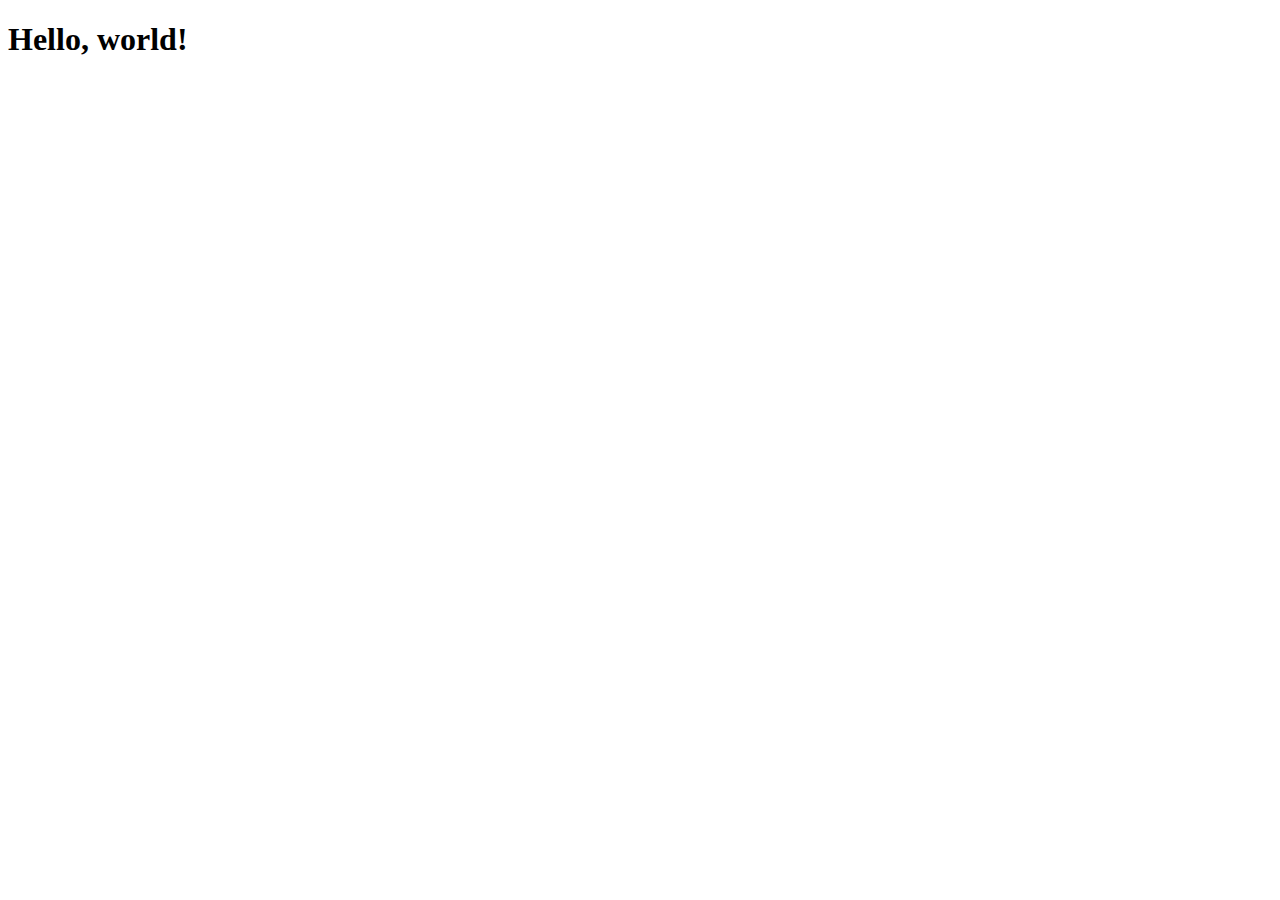
==== course.html @ 301db803 "added" ====
<!doctype html>
<html lang="en">
  <head>
    <meta charset="utf-8">
    <meta name="viewport" content="width=device-width, initial-scale=1">
    <title>Bootstrap demo</title>
    <link href="https://cdn.jsdelivr.net/npm/bootstrap@5.2.2/dist/css/bootstrap.min.css" rel="stylesheet" integrity="sha384-Zenh87qX5JnK2Jl0vWa8Ck2rdkQ2Bzep5IDxbcnCeuOxjzrPF/et3URy9Bv1WTRi" crossorigin="anonymous">
  </head>
  <body>
    <h1>Hello, world!</h1>
    <script src="https://cdn.jsdelivr.net/npm/bootstrap@5.2.2/dist/js/bootstrap.bundle.min.js" integrity="sha384-OERcA2EqjJCMA+/3y+gxIOqMEjwtxJY7qPCqsdltbNJuaOe923+mo//f6V8Qbsw3" crossorigin="anonymous"></script>
    <script src="https://cdn.jsdelivr.net/npm/@popperjs/core@2.11.6/dist/umd/popper.min.js" integrity="sha384-oBqDVmMz9ATKxIep9tiCxS/Z9fNfEXiDAYTujMAeBAsjFuCZSmKbSSUnQlmh/jp3" crossorigin="anonymous"></script>
<script src="https://cdn.jsdelivr.net/npm/bootstrap@5.2.2/dist/js/bootstrap.min.js" integrity="sha384-IDwe1+LCz02ROU9k972gdyvl+AESN10+x7tBKgc9I5HFtuNz0wWnPclzo6p9vxnk" crossorigin="anonymous"></script>
</body>
</html>
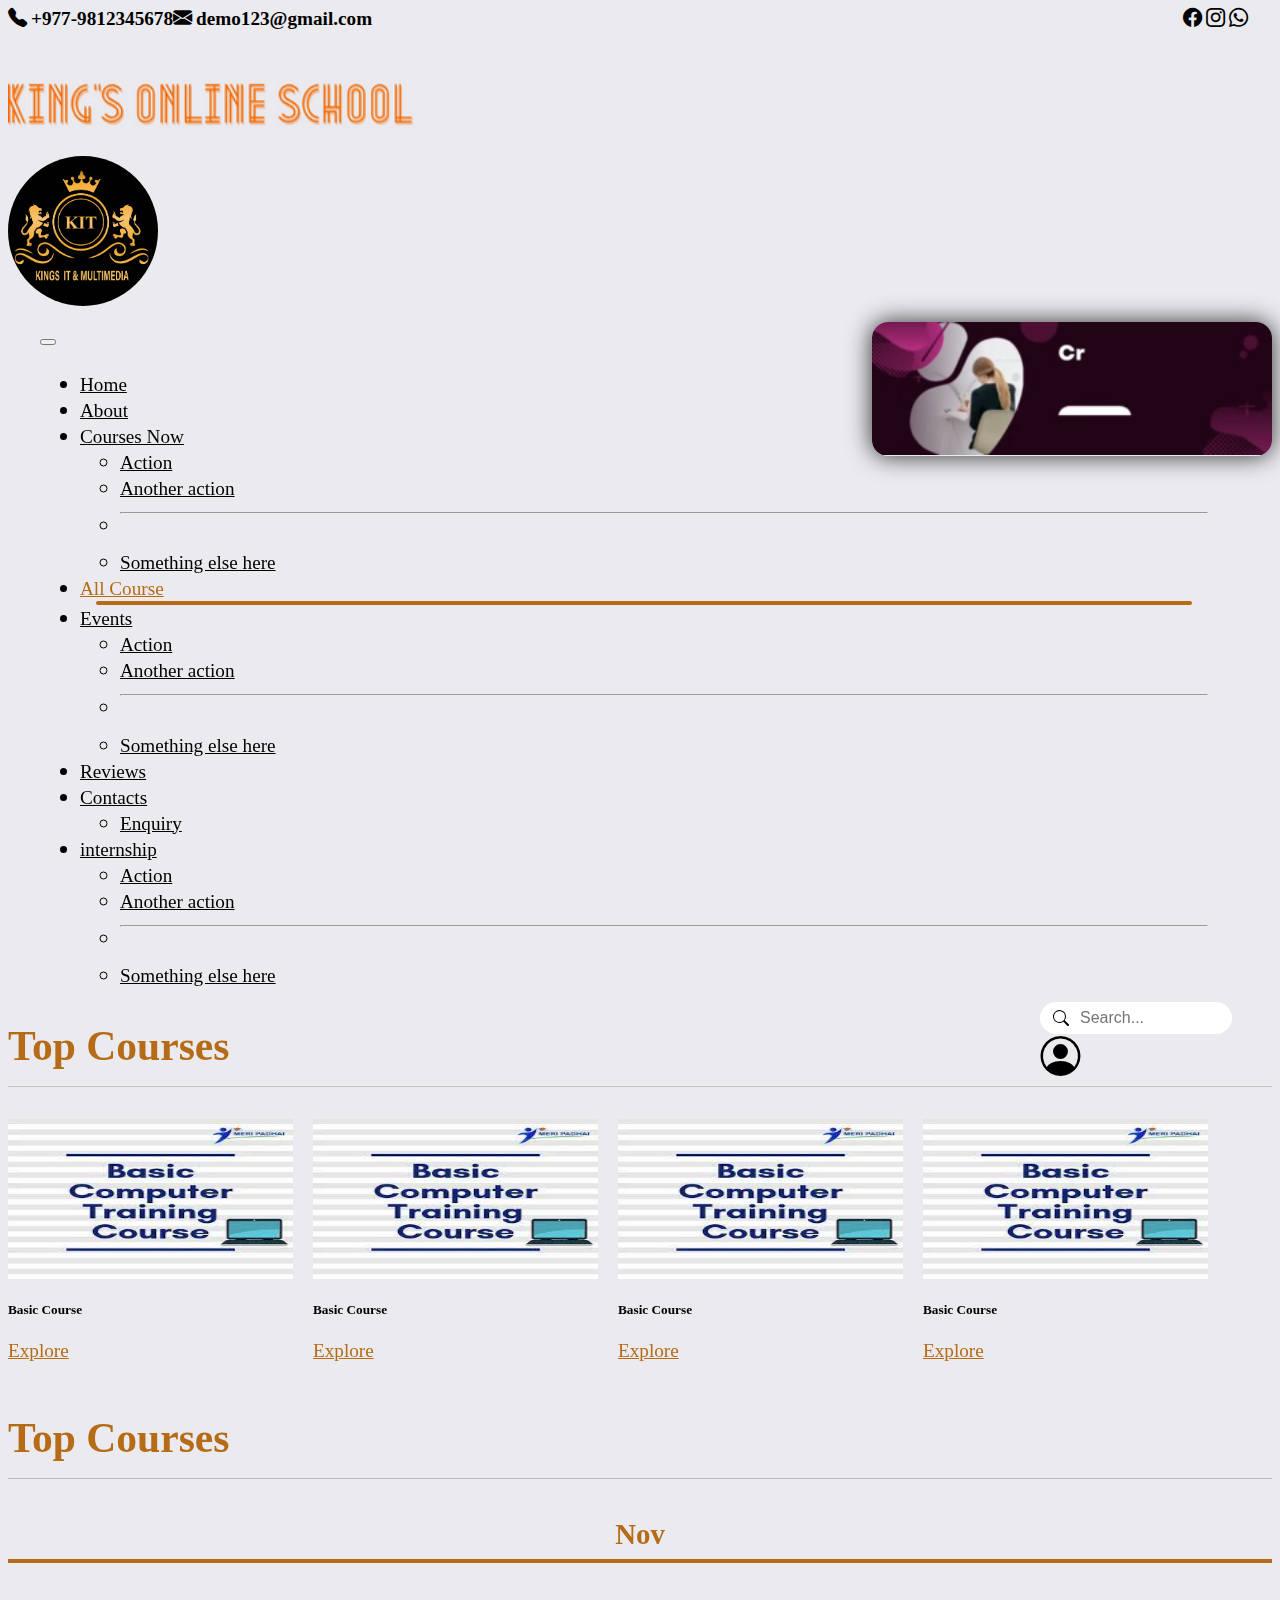
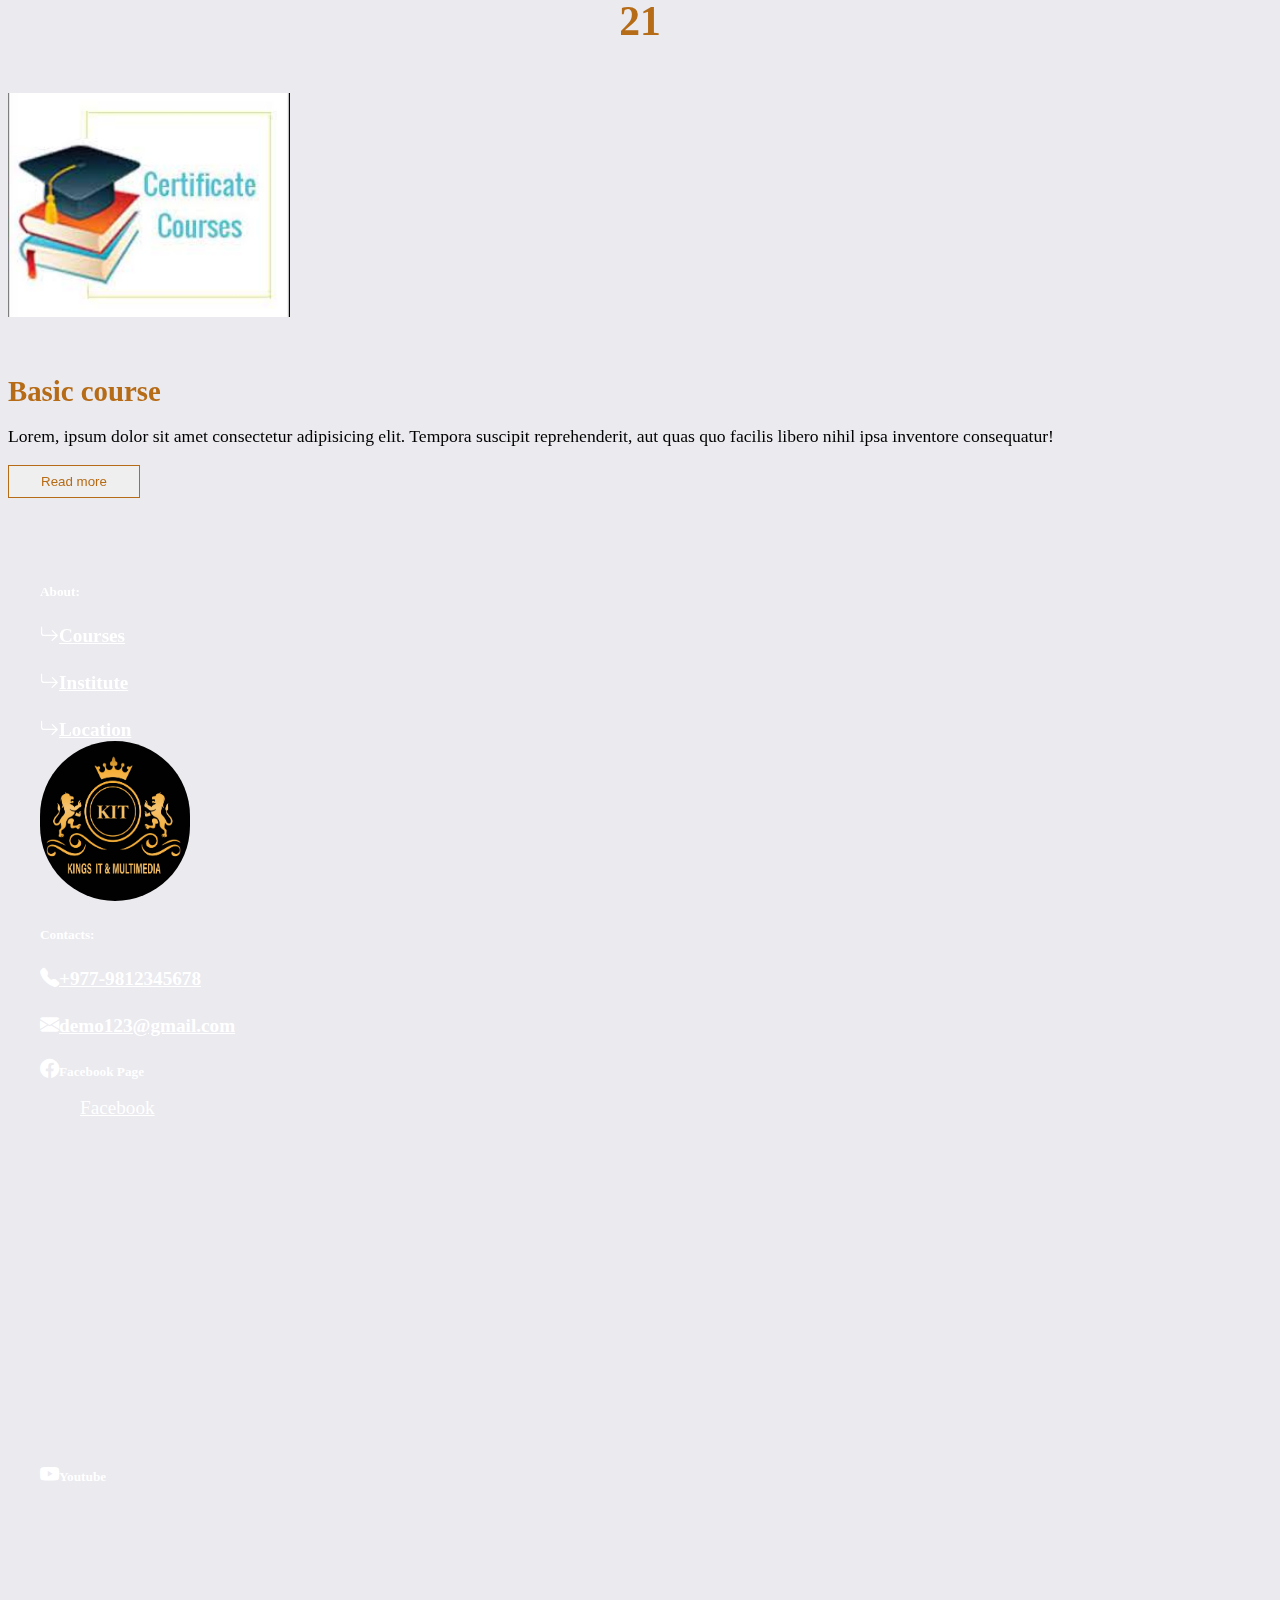
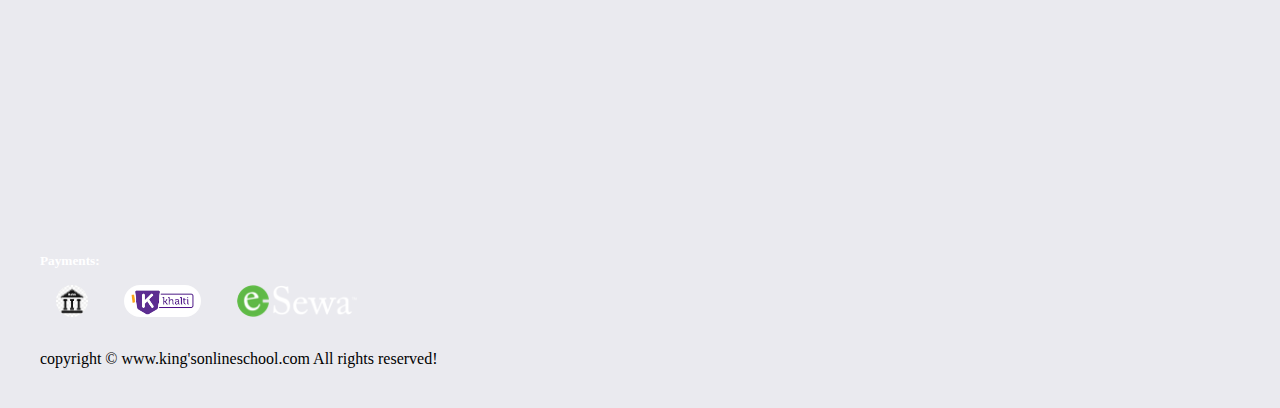
==== commit cc42a175: "updated" ====
--- a/course.html
+++ b/course.html
@@ -1,15 +1,482 @@
 <!doctype html>
 <html lang="en">
-  <head>
-    <meta charset="utf-8">
-    <meta name="viewport" content="width=device-width, initial-scale=1">
-    <title>Bootstrap demo</title>
-    <link href="https://cdn.jsdelivr.net/npm/bootstrap@5.2.2/dist/css/bootstrap.min.css" rel="stylesheet" integrity="sha384-Zenh87qX5JnK2Jl0vWa8Ck2rdkQ2Bzep5IDxbcnCeuOxjzrPF/et3URy9Bv1WTRi" crossorigin="anonymous">
-  </head>
-  <body>
-    <h1>Hello, world!</h1>
-    <script src="https://cdn.jsdelivr.net/npm/bootstrap@5.2.2/dist/js/bootstrap.bundle.min.js" integrity="sha384-OERcA2EqjJCMA+/3y+gxIOqMEjwtxJY7qPCqsdltbNJuaOe923+mo//f6V8Qbsw3" crossorigin="anonymous"></script>
-    <script src="https://cdn.jsdelivr.net/npm/@popperjs/core@2.11.6/dist/umd/popper.min.js" integrity="sha384-oBqDVmMz9ATKxIep9tiCxS/Z9fNfEXiDAYTujMAeBAsjFuCZSmKbSSUnQlmh/jp3" crossorigin="anonymous"></script>
-<script src="https://cdn.jsdelivr.net/npm/bootstrap@5.2.2/dist/js/bootstrap.min.js" integrity="sha384-IDwe1+LCz02ROU9k972gdyvl+AESN10+x7tBKgc9I5HFtuNz0wWnPclzo6p9vxnk" crossorigin="anonymous"></script>
+
+<head>
+  <meta charset="utf-8">
+  <meta name="viewport" content="width=device-width, initial-scale=1">
+  <title>King's Online School</title>
+  <link href="https://cdn.jsdelivr.net/npm/bootstrap@5.2.2/dist/css/bootstrap.min.css" rel="stylesheet"
+    integrity="sha384-Zenh87qX5JnK2Jl0vWa8Ck2rdkQ2Bzep5IDxbcnCeuOxjzrPF/et3URy9Bv1WTRi" crossorigin="anonymous">
+  <link rel="stylesheet" href="style.css">
+  <link rel="stylesheet" media="screen and (max-width: 1100px)" href="style1.css">
+  <link rel="stylesheet" media="screen and (max-width: 900px)" href="style2.css">
+  <link rel="stylesheet" media="screen and (max-width: 700px)" href="style3.css">
+  <link rel="stylesheet" media="screen and (max-width: 500px)" href="style4.css">
+  <link rel="stylesheet" media="screen and (max-width: 430px)" href="style.5.css">
+  <link rel="stylesheet" media="screen and (max-width: 350px)" href="style6.css">
+
+
+
+
+
+
+  <link rel="stylesheet" href="https://cdn.jsdelivr.net/npm/bootstrap-icons@1.10.1/font/bootstrap-icons.css">
+  <link rel="stylesheet" href="https://unpkg.com/aos@next/dist/aos.css" />
+  <script src="https://code.jquery.com/jquery-3.6.1.min.js"></script>
+  <script src="https://cdnjs.cloudflare.com/ajax/libs/OwlCarousel2/2.3.4/owl.carousel.min.js"></script>
+  <link rel="stylesheet" href="https://cdnjs.cloudflare.com/ajax/libs/OwlCarousel2/2.3.4/assets/owl.carousel.min.css">
+</head>
+
+<body onload="show()">
+  <div class="header">
+    <div class="head mx-3">
+      <div class="mx-4 ">
+        <i class="bi bi-telephone-fill"></i>
+        <a>+977-9812345678</a>
+      </div>
+      <div class="mx-4">
+        <i class="bi bi-envelope-fill"></i>
+        <a>demo123@gmail.com</a>
+      </div>
+
+      <div class="social">
+        <i class="bi bi-facebook mx-2"></i>
+        <i class="bi bi-instagram mx-2"></i>
+        <i class="bi bi-whatsapp mx-2"></i>
+
+      </div>
+    </div>
+
+    <div class=" head-1 container text-center">
+      <div class="d-flex row">
+        <div class="col">
+          <div class="title">
+            <img class ="img-fluid"src="./image/Untitled design.png">
+            <!--<h1>King's</h1>
+           <h3>Online School</h3>-->
+          </div>
+        </div>
+        <div class="col">
+          <div class="logo">
+            <img class="img-fluid" src="./image/logo.jpg" alt="">
+          </div>
+        </div>
+        <div class="col">
+          <div class="addver">
+            <video loop="true" autoplay="autoplay" muted >
+              <source src="./image/Creative Workshop.mp4" id="myvideo"type="video/mp4">
+            </video>
+          </div>
+        </div>
+      </div>
+    </div>
+    <!--<div class="head-1 d-flex">
+      <div class="title">
+        <img src="./image/Untitled design.png">
+       <!--<h1>King's</h1>
+       <h3>Online School</h3>-->
+    <!--</div>
+      <div class="logo">
+        <img class="img-fluid" src="./image/logo.jpg" alt="">
+      </div>
+      <div class="addver">
+        <video loop="true" autoplay="autoplay" >
+          <source src="./image/Creative Workshop.mp4" >
+        </video>
+      </div>
+    </div>-->
+    <div class="head-2">
+      <div class="menu d-flex">
+        <nav class="navbar navbar-expand-lg">
+          <div class="container-fluid">
+            <button class="navbar-toggler" type="button" data-bs-toggle="collapse"
+              data-bs-target="#navbarSupportedContent" aria-controls="navbarSupportedContent" aria-expanded="false"
+              aria-label="Toggle navigation">
+              <span class="navbar-toggler-icon"></span>
+            </button>
+            <div class="collapse navbar-collapse" id="navbarSupportedContent">
+              <ul class="navbar-nav me-auto mb-2 mb-lg-0">
+                <li class="nav-item">
+                  <a class="nav-link " aria-current="page" href="./index.html">Home</a>
+                </li>
+                <li class="nav-item">
+                  <a class="nav-link" href="#">About</a>
+                </li>
+
+                <li class="nav-item dropdown">
+                  <a class="nav-link dropdown-toggle" href="#" role="button" data-bs-toggle="dropdown"
+                    aria-expanded="false">
+                    Courses Now
+                  </a>
+                  <ul class="dropdown-menu">
+                    <li><a class="dropdown-item" href="#">Action</a></li>
+                    <li><a class="dropdown-item" href="#">Another action</a></li>
+                    <li>
+                      <hr class="dropdown-divider">
+                    </li>
+                    <li><a class="dropdown-item" href="#">Something else here</a></li>
+                  </ul>
+                </li>
+                <li class="nav-item ">
+                  <a class="nav-link active_" href="./course.html">All Course</a>
+                  <div class="line"></div>
+                </li>
+                <!--<li class="nav-item dropdown">
+                  <a class="nav-link dropdown-toggle active_" href="#" role="button" data-bs-toggle="dropdown"
+                    aria-expanded="false">
+                    All Courses
+                  </a>
+                  <div class="line"></div>
+
+                  <ul class="dropdown-menu">
+                    <li><a class="dropdown-item" href="#">Action</a></li>
+                    <li><a class="dropdown-item" href="#">Another action</a></li>
+                    <li>
+                      <hr class="dropdown-divider">
+                    </li>
+                    <li><a class="dropdown-item" href="#">Something else here</a></li>
+                  </ul>
+                </li>-->
+                <li class="nav-item dropdown">
+                  <a class="nav-link dropdown-toggle" href="#" role="button" data-bs-toggle="dropdown"
+                    aria-expanded="false">
+                    Events
+                  </a>
+                  <ul class="dropdown-menu">
+                    <li><a class="dropdown-item" href="#">Action</a></li>
+                    <li><a class="dropdown-item" href="#">Another action</a></li>
+                    <li>
+                      <hr class="dropdown-divider">
+                    </li>
+                    <li><a class="dropdown-item" href="#">Something else here</a></li>
+                  </ul>
+                </li>
+                <li class="nav-item">
+                  <a class="nav-link" href="#">Reviews</a>
+                </li>
+                <li class="nav-item dropdown">
+                  <a class="nav-link dropdown-toggle" href="#" role="button" data-bs-toggle="dropdown"
+                    aria-expanded="false">
+                    Contacts
+                  </a>
+                  <ul class="dropdown-menu">
+                    <li><a class="dropdown-item" href="#">Enquiry</a></li>
+
+                  </ul>
+                </li>
+                <li class="nav-item dropdown">
+                  <a class="nav-link dropdown-toggle" href="#" role="button" data-bs-toggle="dropdown"
+                    aria-expanded="false">
+                    internship
+                  </a>
+                  <ul class="dropdown-menu">
+                    <li><a class="dropdown-item" href="#">Action</a></li>
+                    <li><a class="dropdown-item" href="#">Another action</a></li>
+                    <li>
+                      <hr class="dropdown-divider">
+                    </li>
+                    <li><a class="dropdown-item" href="#">Something else here</a></li>
+                  </ul>
+                </li>
+
+
+              </ul>
+           
+              
+              <!--<a class="search_icon"><i class="bi bi-search"></i></a>
+                <form class="d-flex" role="search">
+
+                <input class="form-control me-2 search" type="search" placeholder="Search" aria-label="Search">
+                <div class="d-flex mx-2 login"><i class="bi bi-person-circle mx-2"></i>
+                </form>
+                <a>Login/Register</a></div>-->
+              </div>
+            </div>
+        </nav>
+        <div class="login d-flex">
+        <form class="nosubmit my-3">
+          <input class="nosubmit" type="search" placeholder="Search...">
+        </form>
+        <div class=" dropdown">
+          <a class=" " href="#" role="button" data-bs-toggle="dropdown"
+            aria-expanded="false">
+            <i class="bi bi-person-circle"></i>
+          </a>
+          <ul class="dropdown-menu">
+            <li><a class="dropdown-item" href="./index.html">Home</a></li>
+            <li><a class="dropdown-item" href="https://bharatichaudhary.github.io/login-page/">Login</a></li>
+            
+          </ul>
+        </div>
+        </div>
+
+       <!-- <div class="search d-flex">
+        <div class="search-box ">
+          <i class="bi bi-search"></i>
+          <input  type="search" placeholder="Search...">
+
+        </div>
+        <div class="d-flex mx-2 login"><a id="show-Login"><i class="bi bi-person-circle"></i></a>
+      </div>
+      </div>-->
+    </div>
+  </div>
+
+
+  <div class="container Courses">
+    <h2 class="left">Top Courses</h2>
+
+    <div class="TopCourse">
+      <div class="carousel owl-carousel">
+        <div class="card">
+          <img src="./image/basic.jpeg" class="card-img-top" alt="...">
+          <div class="card-body">
+            <h5>Basic Course</h5>
+            <a href="#">Explore</a>
+          </div>
+        </div>
+        <div class="card">
+          <img src="./image/basic.jpeg" class="card-img-top" alt="...">
+          <div class="card-body">
+            <h5>Basic Course</h5>
+            <a href="#">Explore</a>
+          </div>
+        </div>  
+        <div class="card">
+          <img src="./image/basic.jpeg" class="card-img-top" alt="...">
+          <div class="card-body">
+            <h5>Basic Course</h5>
+            <a href="#">Explore</a>
+          </div>
+        </div>
+        <div class="card">
+          <img src="./image/basic.jpeg" class="card-img-top" alt="...">
+          <div class="card-body">
+            <h5>Basic Course</h5>
+            <a href="#">Explore</a>
+          </div>
+        </div>    
+        <div class="card">
+          <img src="./image/basic.jpeg" class="card-img-top" alt="...">
+          <div class="card-body">
+            <h5>Basic Course</h5>
+            <a href="#">Explore</a>
+          </div>
+        </div>
+        <div class="card">
+          <img src="./image/basic.jpeg" class="card-img-top" alt="...">
+          <div class="card-body">
+            <h5>Basic Course</h5>
+            <a href="#">Explore</a>
+          </div>
+        </div>    
+        <div class="card">
+          <img src="./image/basic.jpeg" class="card-img-top" alt="...">
+          <div class="card-body">
+            <h5>Basic Course</h5>
+            <a href="#">Explore</a>
+          </div>
+        </div>
+        <div class="card">
+          <img src="./image/basic.jpeg" class="card-img-top" alt="...">
+          <div class="card-body">
+            <h5>Basic Course</h5>
+            <a href="#">Explore</a>
+          </div>
+        </div>          
+       
+      </div>
+
+
+
+      <!--<div id="sliderbox">
+        
+       <div class="cour">
+        <div class="card">
+          <img src="./image/basic.jpeg" class="card-img-top" alt="...">
+          <div class="card-body">
+            <p class="card-text">Some quick example text to build on the card title and make up the bulk of the card's content.</p>
+          </div>
+        </div>
+       </div>
+       <div class="cour">
+        <div class="card">
+          <img src="./image/basic.jpeg" class="card-img-top" alt="...">
+          <div class="card-body">
+            <p class="card-text">Some quick example text to build on the card title and make up the bulk of the card's content.</p>
+          </div>
+        </div>
+       </div>
+       <div class="cour">
+        <div class="card">
+          <img src="./image/basic.jpeg" class="card-img-top" alt="...">
+          <div class="card-body">
+            <p class="card-text">Some quick example text to build on the card title and make up the bulk of the card's content.</p>
+          </div>
+        </div>
+       </div>
+       <div class="cour">
+        <div class="card">
+          <img src="./image/basic.jpeg" class="card-img-top" alt="...">
+          <div class="card-body">
+            <p class="card-text">Some quick example text to build on the card title and make up the bulk of the card's content.</p>
+          </div>
+        </div>
+       </div>
+       <div class="cour">
+        <div class="card">
+          <img src="./image/basic.jpeg" class="card-img-top" alt="...">
+          <div class="card-body">
+            <p class="card-text">Some quick example text to build on the card title and make up the bulk of the card's content.</p>
+          </div>
+        </div>
+       </div>
+       <div class="cour">
+        <div class="card">
+          <img src="./image/basic.jpeg" class="card-img-top" alt="...">
+          <div class="card-body">
+            <p class="card-text">Some quick example text to build on the card title and make up the bulk of the card's content.</p>
+          </div>
+        </div>
+       </div>
+       <div class="cour">
+        <div class="card">
+          <img src="./image/basic.jpeg" class="card-img-top" alt="...">
+          <div class="card-body">
+            <p class="card-text">Some quick example text to build on the card title and make up the bulk of the card's content.</p>
+          </div>
+        </div>
+       </div>
+       <div class="cour">
+        <div class="card">
+          <img src="./image/basic.jpeg" class="card-img-top" alt="...">
+          <div class="card-body">
+            <p class="card-text">Some quick example text to build on the card title and make up the bulk of the card's content.</p>
+          </div>
+        </div>
+       </div>
+       <div class="cour">
+        <div class="card">
+          <img src="./image/basic.jpeg" class="card-img-top" alt="...">
+          <div class="card-body">
+            <p class="card-text">Some quick example text to build on the card title and make up the bulk of the card's content.</p>
+          </div>
+        </div>
+       </div>
+
+
+    </div>-->
+    </div>
+  </div>
+
+  <div class="container All-course">
+    <h2 class="left">Top Courses</h2>
+    <div class="row ">
+      <div class="col-1 date ">
+        <h4>Nov</h4>
+        <h2>21</h2>
+      </div>
+      <div class="col-4">
+        <img class="w-100"src="./image/certificate.jpeg" alt="">
+      </div>
+      <div class="col-7">
+        <h4 class="left">Basic course</h4>
+        <p>Lorem, ipsum dolor sit amet consectetur adipisicing elit. Tempora suscipit reprehenderit, aut quas quo facilis libero nihil ipsa inventore consequatur!</p>
+        <button class="btn">Read more</button>
+      </div>
+    </div>
+
+  </div>
+
+
+
+
+  <div class="footer bg-dark text-white">
+    <div class=" first container text-center">
+      <div class="row">
+        <div class="col">
+          <h5>About:</h5>
+          <h6><a href="#"><i class="bi bi-arrow-return-right"></i>Courses</a></h6>
+          <h6><a href="#"><i class="bi bi-arrow-return-right"></i>Institute</a></h6>
+          <h6><a href="#"><i class="bi bi-arrow-return-right"></i>Location</a></h6>
+
+
+        </div>
+        <div class="col logo">
+          <img class ="img-fluid" src="./image/logo.jpg" alt="">
+        </div>
+        <div class="col">
+          <h5>Contacts:</h5>
+
+          <h6><a href="#"><i class="bi bi-telephone-fill"></i>+977-9812345678</a></h6>
+          <h6><a href="#"><i class="bi bi-envelope-fill"></i>demo123@gmail.com</a></h6>
+
+        </div>
+      </div>
+    </div>
+    <div class=" second container text-center">
+      <div class="row">
+        <div class="col">
+          <h5 class="my-3"><i class="bi bi-facebook"></i>Facebook Page</h5>
+          <div class="fb-page iframe " data-href="https://www.facebook.com/facebook" data-tabs="timeline" data-width="" data-height="350" data-small-header="false" data-adapt-container-width="true" data-hide-cover="false" data-show-facepile="true"><blockquote cite="https://www.facebook.com/facebook" class="fb-xfbml-parse-ignore"><a href="https://www.facebook.com/facebook">Facebook</a></blockquote></div>
+        
+        </div>
+        
+        <div class="col">
+          <h5 class="my-3"><i class="bi bi-youtube"></i>Youtube</h5>
+          <div class="g-ytsubscribe iframe my-3" data-channelid="UCG8mnpphrS75fncsGBwElIg" data-layout="full" data-theme="default" data-count="default"></div>     </div>
+      </div>
+    </div>
+    <div class="payments col text-center">
+      <h5>Payments:</h5>
+      <img class ="img-fluid" src="./image/bank_logo.png" alt="">
+      <img class ="img-fluid" src="./image/khalti_logo.png" alt="">
+      <img class ="img-fluid" src="./image/esewa_logo.png" alt="">
+    </div>
+    <div class="center text-center text-white">
+      copyright &copy; www.king'sonlineschool.com All rights reserved!
+  </div>
+  </div>
+
+
+  <div id="fb-root"></div>
+<script async defer crossorigin="anonymous" src="https://connect.facebook.net/en_US/sdk.js#xfbml=1&version=v15.0" nonce="7Xy74Qi3"></script>
+  <script src="./index.js"></script>
+  <script src="https://cdn.jsdelivr.net/npm/bootstrap@5.2.2/dist/js/bootstrap.bundle.min.js"
+    integrity="sha384-OERcA2EqjJCMA+/3y+gxIOqMEjwtxJY7qPCqsdltbNJuaOe923+mo//f6V8Qbsw3"
+    crossorigin="anonymous"></script>
+  <script src="https://unpkg.com/aos@next/dist/aos.js"></script>
+  <script src="https://apis.google.com/js/platform.js"></script>
+
+  <script>AOS.init();</script>
+  <script >
+    $(".carousel").owlCarousel({
+      margin: 20,
+      loop:true,
+      autoplay: true,
+      autoplayTimeout: 4000,
+      autoplayHoverPause: true,
+      responsive:{
+        0:{
+          items:1,
+          nav:false
+        },
+        400:{
+          items:2,
+          nav:false
+        },
+        800:{
+          items:3,
+          nav:false
+        },
+        1200:{
+          items:4,
+          nav:false
+        }
+      }
+    });
+  </script>
+
 </body>
+
 </html>--- a/style.css
+++ b/style.css
@@ -0,0 +1,897 @@
+body{
+    background-color: #eaeaef;
+}
+a,i{
+    color: black;
+    cursor: pointer;
+    font-size: 1.2rem;
+}
+a:hover,a:active,a:focus{
+    color: black;
+    
+}
+.dropdown-menu{
+  --bs-dropdown-link-active-bg: #eaeaea!important;
+  --bs-dropdown-link-active-color: black!important;
+}
+.social{
+    /*display: inline-block;*/
+    position: absolute;
+    float: right;
+    right: 0%;
+    padding: 0 2rem;
+
+}
+/*.header{
+    width: 100%;
+}*/
+.head{
+    display: flex;
+    font-weight: 600;
+
+
+}
+.logo{
+/*margin-left: 15rem;*/
+
+}
+.logo img{
+    height: 150px;
+    width:150px;
+    /*margin-top: -1rem ;*/
+    border-radius: 85px;
+    
+}
+.menu{
+    font-size: 1.4rem;
+    font-weight: 500;
+    padding:  0 2rem;
+}
+.navbar{
+
+}
+.line{
+    border: 2px solid #b66b16;
+    border-radius: 2px;
+    margin: 0 1rem;
+    background-color: #b66b16;
+}
+.menu .nav-item .active_ {
+    color: #b66b16;
+}
+.menu .nav-link{
+    color: black;
+    font-size: 1.2rem;
+}
+.menu .navbar{
+  margin-right: 2rem!important;
+}
+.search{
+    border-radius: 2rem;
+    /*height: 2rem;*/
+}
+.menu .login {
+    font-size: 2rem;
+    border-radius: 2rem;
+    background-color: transparent;
+    margin-top: -0.5rem;
+}
+.menu .login i{
+  font-size: 2.5rem;
+
+}
+.title{
+    color: #d4af37;
+    /*padding: 0 2rem;*/
+    height:100px;
+    width:300px;
+    background-color: #eaeaef;
+    text-align: center;
+    /*margin-left: 3rem;*/
+
+    font-family:Impact, Haettenschweiler, 'Arial Narrow Bold', sans-serif;
+}
+
+.title img{
+    height: 8.5rem;
+}
+.title h1{
+    font-size: 3rem;
+    font-weight: 500;
+    
+}
+.title h3{
+    font-size: 2.2rem;
+}
+.search_icon{
+    margin-right: -2px;
+}
+form.nosubmit {
+    border: none;
+    padding: 0px;
+    float: right;
+  }
+  .login{
+    float: right;
+    position: absolute;
+    right: 2rem;
+  }
+  
+  input.nosubmit {
+    width: 12rem;
+    margin-right: 1rem;
+    height: 2rem;
+    border: none;
+    display: block;
+    padding: 9px 4px 9px 40px;
+    border-radius: 1rem;
+    background: white url("data:image/svg+xml,%3Csvg xmlns='http://www.w3.org/2000/svg' width='16' height='16' class='bi bi-search' viewBox='0 0 16 16'%3E%3Cpath d='M11.742 10.344a6.5 6.5 0 1 0-1.397 1.398h-.001c.03.04.062.078.098.115l3.85 3.85a1 1 0 0 0 1.415-1.414l-3.85-3.85a1.007 1.007 0 0 0-.115-.1zM12 6.5a5.5 5.5 0 1 1-11 0 5.5 5.5 0 0 1 11 0z'%3E%3C/path%3E%3C/svg%3E") no-repeat 13px center;
+  }
+  .nosubmit input::placeholder{
+    font-size: 1rem;
+  }
+  input{
+    font-size: 1rem;
+  }
+  .addver{
+    /*margin-left: 6rem;*/
+    float: right;
+
+  }
+  .addver video{
+    width:400px;
+border-radius: 1rem;
+box-shadow: rgba(0,0,0,0.8) 0 0 25px;
+border-collapse: collapse;
+  }
+  .slider img{
+    height: 30rem;
+  }
+  .carousel-caption{
+    color: black;
+    font-size: 2rem;
+    font-weight: 700;
+    width: 30rem;
+    left: 55%;
+    bottom: 4.25rem;
+  }
+  .carousel-caption p{
+    font-size: 2.5rem;
+
+  }
+  
+  .carousel-caption button{
+    background-color: #00c6ff;
+    font-weight: 600;
+    border-radius: 2rem;
+    box-shadow: rgba(0,0,0,0.8) 0 0 10px;
+    border-collapse: collapse;
+    border:none;
+    font-size: 1.8rem;
+    margin-top: 2rem;
+    padding: 0.5rem 1rem;
+  }
+  .about{
+    text-align: center;
+    padding: 2rem 4rem;
+  }
+  h2{
+    font-size: 2.6rem;
+  }
+  h4{
+    font-size: 1.8rem;
+  }
+   h2,h4{
+    color: #b66b16;
+
+    margin-bottom: 2rem;
+    text-align: center;
+  }
+  .about img{
+    width: 15rem;
+    height: 15rem;
+    border-radius: 8rem;
+    box-shadow: rgba(0,0,0,0.8) 0 0 35px;
+    border-collapse: collapse;
+
+  }
+  .info img{
+    height: 2rem;
+    width: 2rem;
+    box-shadow:none ;
+  }
+  .vision, .mission{
+    border-radius: 1rem;
+    width: 50%;
+    margin: 1rem ;
+    text-align: left;
+  }
+  .info h4{
+    border-bottom: 2px solid #bcbcbe;
+    text-align: left;
+    padding-bottom: 1rem;
+  }
+  .about .info,.owned{
+    width:50%;
+  }
+  .owned .btn{
+    background-color: #b66b16;
+    color: white;
+    font-size: 1.4rem;
+    margin-top: 2rem;
+  }
+  .about h4{
+    margin: 1rem 0;
+  }
+   p{
+    font-size: 1.2rem;
+  }
+.Course-Structure .col{
+  margin: 2rem auto ;
+  
+}
+  .Course-Structure .col img{
+    width: 10rem;
+    border-radius: 1rem;
+  }
+  .structure{
+    padding: 1rem 5rem;
+    margin: 1rem 3rem;
+  }
+  .description{
+    margin: auto;
+    width: 60%;
+  }
+  
+  .divider-1{
+    border-left: 2px solid  rgb(219, 214, 214);
+    border-bottom: 2px solid  rgb(219, 214, 214);
+    height: 2rem;
+    margin-left: 10%;
+    width: 80%;
+
+  }
+    
+  .divider-2{
+    border-right: 2px solid rgb(219, 214, 214);
+    height: 2rem;
+    margin-left: 10%;
+    width: 80%;
+
+  }
+  .divider-3{
+    border-left: 2px solid  rgb(219, 214, 214);
+    border-top: 2px solid  rgb(219, 214, 214);
+    height: 2rem;
+    margin-left: 10%;
+    width: 80%;
+  }
+.top_courses{
+  margin: 2rem;
+  padding: 0 2rem;
+}
+  .blog{
+    width: 100%;
+  }
+
+ /* #info {
+    width:38%;
+    float: right;
+    background: #f2f4f9;
+    padding: 10px 20px;
+    margin: auto;
+    border-left: 5px solid #d19900;
+    overflow-y: scroll;
+    height: 20rem;
+
+}
+  #info ul{
+    padding:10px;
+}
+.box a{
+    /*border-top: 1px solid #ccc;
+    padding: 15px 0;
+    font-size: 0.9em;
+}
+#info .btn,.btn:active{
+    font-size: 0.8em;
+    color: white;
+    background: #f2635f;
+    border: none;
+    padding: 5px 10px;
+    margin: 30px 0px;
+    position: fixed;
+    bottom: 4rem;
+}
+#info .btn:hover{
+    background-color: #4fabd2;
+}
+#info h4{
+    color: #b66b16;
+    padding-bottom: 10px;
+    margin: 0px 0 10px -20px;
+    display: inline-block;
+    padding: 7px 20px;
+    font-size: 20px;
+}
+.box a,.box a:active{
+    vertical-align: baseline;
+    color: #505050;
+}
+.box a:hover{
+    text-decoration: none;
+}*/
+.top_courses .col img{
+  height: 8rem;
+  overflow: hidden;
+  border-top-left-radius: 0.5rem;
+  border-top-right-radius: 0.5rem;
+}
+.Course-Structure .col img{
+  height: 8rem;
+  width: 60%;
+  overflow: hidden;
+  border-top-left-radius: 0.5rem;
+  border-top-right-radius: 0.5rem;
+}
+.Course-Structure .col-6 img{
+  height: 8rem;
+  width: 60%;
+  overflow: hidden;
+  border-top-left-radius: 0.5rem;
+  border-top-right-radius: 0.5rem; 
+}
+.card .btn{
+  background-color: #b66b16;
+  border: none;
+}
+.card .btn:hover{
+background-color: #d4af37;
+}
+
+.col{
+  margin: 0.8rem 0;
+}
+.top_courses .card p{
+  font-size: 0.8rem;
+}
+.top_courses.card{
+  border-radius: 1rem;
+  box-shadow: #bcbcbe 20px 10px 5px 2px;
+ /* box-shadow: rgba(0,0,0,0.8) 0 0 25px;*/
+
+  border-collapse: collapse;
+}
+.top_courses .card:hover{
+width: 13rem!important;
+margin-top:-1rem;
+}
+.label{
+  margin: auto;
+  margin-right: 0;
+  margin-top: -2rem;
+  font-size: 1rem;
+  font-weight: 800;
+  background-color: #eaeaef;
+  color: #b66b16;
+  padding: 0.2rem;
+}
+.coverage .card {
+  margin: 1rem;
+  width: 100%;
+}
+.coverage .card img{
+  height: 14rem;
+}
+.coverage .col-5{
+  margin: auto;
+}
+.coverage .card-body{
+  background-color: rgb(98, 98, 116, 0.5) ;
+  color: #221c15;
+  font-weight: 700;
+  padding: 0.5rem;
+  margin-top: -3rem;
+}
+.coverage{
+  margin-bottom: 2rem;
+}
+.review{
+  display: flex;
+  text-align: center;
+  margin: 6rem 2rem;
+}
+.childd{
+  width: 30%;
+  display: none;
+
+}
+.childd .card{
+  margin: auto 1rem;
+  /*width: 18rem;*/
+
+
+}
+.leftarrow,.rightarrow{
+  margin-left:1rem ;
+  width:3%;
+  display: inline-block;
+}
+
+
+
+.review img{
+  height:10rem;
+  width: 10rem;
+  margin: auto;
+  border-radius: 6rem;
+  margin-top: -5rem;
+  padding: 1rem;
+  background-color: white;
+}
+
+.review button{
+  font-size: 2rem;
+  border: none;
+  margin: 4rem 0;
+
+  background-color: transparent;
+  color: rgb(119, 113, 113);
+
+}
+.review .card{
+  border-bottom-left-radius: 2rem;
+  border-bottom-right-radius: 2rem;
+  border-top-left-radius: 0rem;
+  border-top-right-radius: 0rem;
+}
+.sub{
+  /*background-image: url(./image/bg1.webp);*/
+  padding: 2rem 0rem;
+  
+
+}
+.iframe{
+  width:420px;
+   height:345px;
+}
+.subscribe{
+  padding: 2rem;
+  width: 60%;
+  margin: 4rem auto;
+  border-radius: 1rem;
+  background-color: white;
+
+}
+.subscribe img{
+  height: 15rem;
+  width: 100%;
+}
+.subscribe input{
+  border-radius: 1.5rem;
+  margin: 1rem 2rem;
+
+}
+/*.subscribe input,select,textarea{
+  height: 3rem;
+  margin: 1rem 2rem;
+  background-color: #eaeaef;
+  /*box-shadow: inset 0 0 10px;*/
+ /* border-radius: 1.5rem;
+  padding: 0 2rem;
+
+}*/
+.enquiry{
+  background-image: url(./image/bg.jpg);
+}
+.enquiry select,.enquiry textarea{
+  margin: 1rem 0rem;
+  border: none;
+  border-radius: 0;
+  border-bottom: 2px solid #bcbcbe;
+
+}
+.subscribe button,.enquiry button{
+  /*margin: 0rem 45%;*/
+  background-color: #b66b16;
+  border: none;
+  border-radius: 1.5rem;
+margin: 1rem 2rem;
+  font-size: 1.4rem;
+  margin-bottom: 2rem;
+}
+
+.subscribe button:hover{
+  background-color: #b66b16;
+
+}
+.enquiry{
+  background-color: white;
+  width: 80%;
+  margin: auto;
+  border-radius: 1rem;
+
+}
+.enquiry input, .enquiry textarea{
+  border: none;
+  border-bottom: 2px solid #bcbcbe;
+  border-radius: 0;
+  background: none;
+}
+.enquiry textarea::placeholder, .enquiry input::placeholder{
+ /* font-size: 2rem !important;*/
+  font-size: 1.2rem;
+  padding: 0.5rem;
+  color: #bcbcbe;
+}
+.message{
+  border: 2px solid rgb(212, 206, 206);
+  margin: 2rem 10%;
+  margin-top: 7rem;
+  border-radius: 2rem;
+
+}
+.message h2{
+  margin: auto;
+  margin-top: -2rem;
+  width: 40%;
+  background-color: #eaeaef;
+  
+}
+.message .row img{
+  width:15rem;
+  height: 15rem;
+  margin-top: 2rem;
+  border-radius: 10rem;
+  box-shadow: -20px 25px 10px #888888;
+  border-collapse: collapse;
+}
+.message .card-body img{
+  width: 2rem;
+  height: 2rem;
+  margin: 1rem 0.5rem;
+  box-shadow: -10px 3px 10px #888888;
+
+}
+.message .card-body{
+  text-align: left;
+}
+.message h4{
+  text-align: left;
+  margin-bottom: 0;
+}
+.message .card-body p{
+ /* margin-top: 2rem;*/
+}
+.footer{
+  padding: 2rem;
+  align-items: center;
+}
+.first img{
+  height: 10rem;
+}
+
+.footer h5,h6{
+  margin-bottom: 0;
+  color: white;
+  align-items: center;
+
+}
+.footer i, .footer a{
+  color: white;
+}
+.first .col{
+  margin: auto;
+}
+.payments img{
+  height: 2rem;
+  border-radius: 1rem;
+  margin: 1rem;
+  
+}
+.popup{
+  position: absolute;
+  top: -150%;
+  left: 50%;
+  opacity: 0;
+  transform:translate(-50%,-50%) scale(1.25);
+  width: 50%;
+  border-radius: 1rem;
+ /* transition: top 0ms ease-in-out 200ms,opacity 200ms ease-in-out 0ms,transform 20ms ease-in-out 0ms;*/
+}
+.popup.on{
+  top: 50%;
+
+  opacity: 1;
+  transform:translate(-50%,-50%) scale(1);
+  transition: top 0ms ease-in-out 0ms,opacity 200ms ease-in-out 0ms,transform 20ms ease-in-out 0ms;
+
+}
+
+
+.tab-body{
+  background-color: white;
+  position: relative;
+  /*height: 20rem;*/
+}
+.tab-body >div{
+  position:absolute;
+  width: 100%;
+  top: -150vh;
+  opacity: 0;
+  padding: 1rem;
+  transition: opacity 300ms ease-in-out 0ms;
+
+}
+.tab-body >div.active{
+  top: 0px;
+  opacity: 1;
+  transition: opacity 300ms ease-in-out 0ms;
+}
+.tab-form .tab-header{
+  display: flex;
+  padding: 0rem;
+  cursor: pointer;
+}
+.tab-form .tab-header > div{
+  background-color: #b66b16;
+  color: #221c15;
+  padding: 0.5rem;
+  border-top-left-radius: 5px;
+  border-top-right-radius: 5px;
+  margin-right: 1rem;
+}
+.tab-form .tab-header > div.active{
+  background-color: white;
+  color: #b66b16;
+  padding: 0.5rem;
+  border-top-left-radius: 5px;
+  border-top-right-radius: 5px;
+  margin-right: 1rem;
+
+}
+.login , .request, .forgot{
+  background-color: white;
+  border-bottom-left-radius: 1rem;
+  border-bottom-right-radius: 1rem;
+}
+  
+.form-input label{
+  display: block;
+  margin-top: 1rem;
+}
+.form-input{
+  margin-top: 1rem;
+  width: 100%;
+
+}
+.form-input input{
+  width: 100%;
+  border: 2px solid #bcbcbe;
+  border-left:none ;
+
+}
+.log{
+  display: flex!important;
+
+}
+ .log input{
+width: 3%;
+margin-top: 1rem;
+}
+.form-input i{
+  border: 2px solid #bcbcbe;
+  border-right:none ;
+  padding: 0 0.5rem;
+}
+.popup .login i{
+  margin: 0;
+  font-size: 1.2rem;
+}
+.popup textarea{
+  width: 100%;
+}
+.popup button{
+  border: none;
+  background-color: #b66b16;
+  border-radius: 0.2rem;
+  padding: 0.2rem 0.5rem;
+  float: right;
+}
+.popup .name input{
+  border: 2px solid #bcbcbe;
+  
+}
+.popup .name{
+  width: 100%;
+}
+.popup .name2 input{
+  width: 90%;
+  
+}
+.close-popup{
+  float: right;
+  margin-top: -2rem;
+}
+.close-popup i{
+  font-size: 1.5rem;
+
+}
+.search{
+  float: right;
+  margin-top: 1rem;
+}
+.search-box input{
+  margin-left: -0.5rem;
+  border-top-right-radius: 1rem;
+  border-bottom-right-radius: 1rem;
+  height: 2.2rem;
+  padding-left: 0;
+  border: none;
+}
+.search-box{
+  border: 2px solid red;
+  height: 2.5rem;
+  border:2px solid #bcbcbe;
+  border-radius: 1rem;
+  
+
+
+}
+.search-box i{
+background-color: white;
+padding: 0.2rem 1rem;
+border-top-left-radius: 1rem;
+border-bottom-left-radius: 1rem;
+
+}
+
+textarea:hover, 
+input:hover, 
+textarea:active, 
+input:active, 
+textarea:focus, 
+input:focus,
+button:focus,
+button:active,
+button:hover,
+label:focus,
+.btn:active,
+.btn.active
+{
+    outline:0px !important;
+    box-shadow: none !important;
+}
+.enquiry input:active,
+.enquiry input:focus,
+.enquiry textarea:focus,
+.enquiry textarea:active{
+  background: none;
+  color: #dadae2;
+
+}
+.enquiry input{
+  color: #dadae2;
+}
+
+
+/* CSS for All Courses*/
+.left{
+  text-align: left;
+}
+.Courses h2{
+  border-bottom: 1px solid #c9c3c3;
+  padding-bottom: 1rem;
+}
+/*.TopCourse{
+  width:100%;
+  overflow: hidden;
+}
+#sliderbox{
+  display: flex;
+  width:100%;
+  animation-name: slide;
+  animation-duration: 20s;
+  animation-iteration-count: infinite;
+}
+.cour{
+  width: 30%;
+  display: inline-block;
+}
+@keyframes slide{
+  0%{
+      left:0px;
+  }
+  18%{
+      left:-600px;
+  }
+  20%{
+      left:-600px;
+  }
+  38%{
+      left:-1200px;
+  }
+  40%{
+      left:-1200px;
+  }
+  58%{
+      left:-1800px;
+  }
+  60%{
+      left:-1800px;
+  }
+  78%{
+      left:-2400px;
+  }
+  80%{
+      left:-2400px;
+  }
+  98%{
+      left:-3000px;
+  }
+  100%{
+      left:-3000px;
+  }
+}
+#sliderbox .card{
+  width:18rem;
+  margin: 0 1rem;
+}*/
+
+.TopCourse{
+  width: 100%;
+}
+.TopCourse .carousel{
+  max-width: 1200px;
+}
+.TopCourse .card{
+  width: 100%;
+}
+.TopCourse .card img{
+  height: 10rem;
+}
+.TopCourse .card a{
+  color: #b66b16;
+  font-weight: 500;
+}
+.All-course img{
+  height: 14rem;
+}
+.All-course .row{
+  margin: 1rem 0;
+}
+.All-course h2{
+  border-bottom: 1px solid #bcbcbe;
+  padding-bottom: 1rem;
+}
+.All-course h4{
+  margin-bottom: 0.5rem;
+  cursor: pointer;
+}
+.All-course h4:hover{
+  color: black;
+}
+
+.All-course .btn{
+  border: 1px solid #b66b16;
+  color: #b66b16;
+  padding: 0.5rem 2rem;
+  
+}
+.All-course .btn:hover{
+  background-color: #b66b16;
+  color: white;
+}
+.All-course .col-7{
+  padding: 1rem 0;
+}
+.All-course p{
+  font-size: 1.1rem;
+}
+.date h2{
+  border-bottom: none;
+}
+.date h4{
+  border-bottom: 4px solid #b66b16;
+  padding-bottom: 0.5rem;
+}--- a/style1.css
+++ b/style1.css
@@ -0,0 +1,41 @@
+a,p{
+    font-size: 0.8rem;
+}
+h2{
+    font-size: 2rem;
+}
+h4{
+    font-size: 1.4rem;
+}
+
+.top_courses h5{
+    font-size: 0.8rem;
+}
+.top_courses{
+    margin: 1.5rem 1rem;
+    padding: 0rem;
+}
+.card .btn{
+    font-size: 0.8rem;
+}
+.menu .nav-link{
+    font-size: 1rem;
+}
+.carousel-caption {
+    color: black;
+    font-size: 2rem;
+    font-weight: 700;
+    width: 25rem;
+    left: 45%;
+    bottom: 4.25rem;
+}
+.carousel-caption p {
+    font-size: 1.5rem;
+}
+.owned {
+    width: 55%;
+}
+.info{
+    width: 45%;
+
+}
--- a/style2.css
+++ b/style2.css
@@ -0,0 +1,43 @@
+.childd .card{
+    margin: auto 0.4rem;
+    /*width: 18rem;*/
+  
+  
+  }
+  .about img {
+    width: 10rem;
+    height: 10rem;
+    border-radius: 8rem;
+    box-shadow: rgb(0 0 0 / 80%) 0 0 35px;
+    border-collapse: collapse;
+}
+.blogger .card-body{
+    padding: 0rem;
+}
+.info img {
+    height: 1rem;
+    width: 1rem;
+    box-shadow: none;
+}
+.review img {
+    height: 7rem;
+    width: 7rem;
+    margin: auto;
+    border-radius: 6rem;
+    margin-top: -3.5rem;
+    padding: 0.5rem;
+    background-color: white;
+}
+.blogger p{
+    font-size: 0.5rem;
+}
+.top_courses .card p {
+    font-size: 0.5rem;
+}
+.top_courses .btn{
+    padding: 0.2rem 0.5rem;
+}
+.about {
+    text-align: center;
+    padding: 1rem 1rem;
+}--- a/style3.css
+++ b/style3.css
@@ -0,0 +1,110 @@
+.about img {
+    width: 7rem;
+    height: 7rem;
+    border-radius: 4rem;
+    box-shadow: rgb(0 0 0 / 80%) 0 0 35px;
+    border-collapse: collapse;
+}
+.info h4{
+    font-size: 1rem;
+}
+.info img {
+    height: 1rem;
+    width: 1rem;
+    box-shadow: none;
+}
+p{
+    font-size: 0.5rem;
+}
+.message {
+    border: 2px solid rgb(212, 206, 206);
+    margin: 2rem 4%;
+    margin-top: 7rem;
+    border-radius: 2rem;
+}
+.message .row img {
+    width: 8rem;
+    height: 8rem;
+    margin-top: 2rem;
+    border-radius: 10rem;
+    box-shadow: -20px 25px 10px #888888;
+    border-collapse: collapse;
+}
+.message .card-body img {
+    width: 1rem;
+    height: 1rem;
+    margin: 0.5rem 0.2rem;
+    box-shadow: -10px 3px 10px #888888;
+}
+.label {
+    margin: auto;
+    margin-right: 0;
+    margin-top: -1.2rem;
+    font-size: 0.5rem;
+    font-weight: 800;
+    background-color: #eaeaef;
+    color: #b66b16;
+    padding: 0.2rem;
+}
+a,i {
+    font-size: 0.5rem;
+}
+
+.first img {
+    height: 6rem;
+    width: 6rem;
+}
+.top_courses .col img {
+    height: 4rem;
+    overflow: hidden;
+    border-top-left-radius: 0.5rem;
+    border-top-right-radius: 0.5rem;
+}
+.slider img {
+    height: 14rem;
+}
+.owned .btn {
+    background-color: #b66b16;
+    color: white;
+    font-size: 1rem;
+    margin-top: 1rem;
+}
+.childd{
+    width: 100%;
+    margin: 2rem 1rem;
+    display: inline-block;
+
+}
+.review{
+    width: 100%;
+    overflow-x: scroll;
+
+}
+.leftarrow,.rightarrow{
+    
+    display: none;
+}
+.review {
+    display: flex;
+    text-align: center;
+    margin: 2rem 0rem;
+}
+
+.review {
+    display: flex;
+     justify-content:left; 
+    align-items: center;
+}
+.childd .card {
+    margin: auto 0.4rem;
+    width: 10rem;
+}
+.review img {
+    height: 4rem;
+    width: 4rem;
+    margin: auto;
+    border-radius: 6rem;
+    margin-top: -1.5rem;
+    padding: 0.5rem;
+    background-color: white;
+}--- a/style4.css
+++ b/style4.css
@@ -0,0 +1,75 @@
+.card .btn {
+    font-size: 0.4rem;
+}
+.top_courses .btn {
+    padding: 0.2rem 0.2rem;
+}
+.logo img {
+    height: 100px;
+    width: 100px;
+    /* margin-top: -1rem; */
+    border-radius: 85px;
+}
+.iframe{
+    width:90%;
+     height:205px;
+  }
+  .second .row{
+    display: block;
+  }
+.title img {
+    height: 5.5rem;
+}
+p {
+    margin-top: 0;
+    margin-bottom: 0rem;
+}
+
+.Course-Structure .col img {
+    height: 5rem;
+    width: 60%;
+    overflow: hidden;
+    border-top-left-radius: 0.5rem;
+    border-top-right-radius: 0.5rem;
+}
+h5 {
+    font-size: 1rem;
+}.coverage .card img {
+    height: 6rem;
+}
+.coverage .card-body {
+    background-color: rgb(98, 98, 116, 0.5);
+    color: #221c15;
+    font-weight: 700;
+    padding: 0.2rem;
+    margin-top: -1.7rem;
+}.coverage .card-body p{
+    font-size: 0.8rem;
+}
+.subscribe {
+    padding: 2rem;
+    width: 90%;
+    margin: 4rem auto;
+    background-color: white;
+    border-radius: 1rem;
+}
+.enquiry {
+    background-color: white;
+    width: 95%;
+    margin: auto;
+}
+.col-11 {
+    flex: 0 0 auto;
+    width: 82.666667%;
+}
+h2{
+    font-size: 1.4rem;
+}
+h4{
+    font-size: 1rem;
+}
+.childd {
+    width: 100%;
+    margin: 2rem 0rem;
+    display: inline-block;
+}--- a/style.5.css
+++ b/style.5.css
@@ -0,0 +1,92 @@
+.title img {
+    height: 3.5rem;
+}
+.header .head-1 .row{
+    --bs-gutter-x: 1.5rem;
+    --bs-gutter-y: 0;
+    display: block!important;
+    flex-wrap: wrap;
+    margin-top: calc(-1 * var(--bs-gutter-y));
+    margin-right: calc(-.5 * var(--bs-gutter-x));
+    margin-left: calc(-.5 * var(--bs-gutter-x));
+
+}
+.title {
+    color: #d4af37;
+    /* padding: 0 2rem; */
+    height: 60px;
+    width: 371px;
+    background-color: #eaeaef;
+    text-align: center;
+    /* margin-left: 3rem; */
+    font-family: Impact, Haettenschweiler, 'Arial Narrow Bold', sans-serif;
+}
+.title img {
+    height: 6.5rem;
+}
+.slider img {
+    height: 10rem;
+}
+.mx-4 {
+    margin-right: 0.5rem!important;
+    margin-left: 0.5rem!important;
+}
+.social {
+    /* display: inline-block; */
+    position: absolute;
+    /* float: right; */
+    right: 4%;
+    padding: 0 0rem;
+}
+
+.mx-2 {
+    margin-right: 0.1rem!important;
+    margin-left: 0.1rem!important;
+}
+.about .owned img {
+    width: 4rem;
+    height: 4rem;
+    border-radius: 2rem;
+    box-shadow: rgb(0 0 0 / 80%) 0 0 14px;
+    border-collapse: collapse;
+}
+.owned .btn {
+    background-color: #b66b16;
+    color: white;
+    font-size: 0.5rem;
+    margin-top: 0.5rem;
+}
+.vision, .mission {
+    border-radius: 1rem;
+    width: 50%;
+    margin: 0.1rem;
+    text-align: left;
+}
+.info h4 {
+    font-size: 0.6rem;
+}
+
+.about h4 {
+    margin: 0rem 0;
+}
+.col {
+    padding: 0rem 0.2rem;
+}
+input.nosubmit {
+    width: 9rem;
+    margin-right: 1rem;
+    height: 2rem;
+    border: none;
+    display: block;
+    padding: 9px 4px 9px 40px;
+    border-radius: 1rem;
+}
+.menu{
+    margin-top: 8rem;
+}
+.addver video {
+    width: 100%;
+    border-radius: 1rem;
+    box-shadow: rgb(0 0 0 / 80%) 0 0 25px;
+    border-collapse: collapse;
+}--- a/style6.css
+++ b/style6.css
@@ -0,0 +1,11 @@
+.title img {
+    height: 4.5rem;
+}
+iframe{
+    width: 5rem;
+    height:5rem;
+}
+.childd .card {
+    margin: auto 0.4rem;
+    width: 8rem;
+}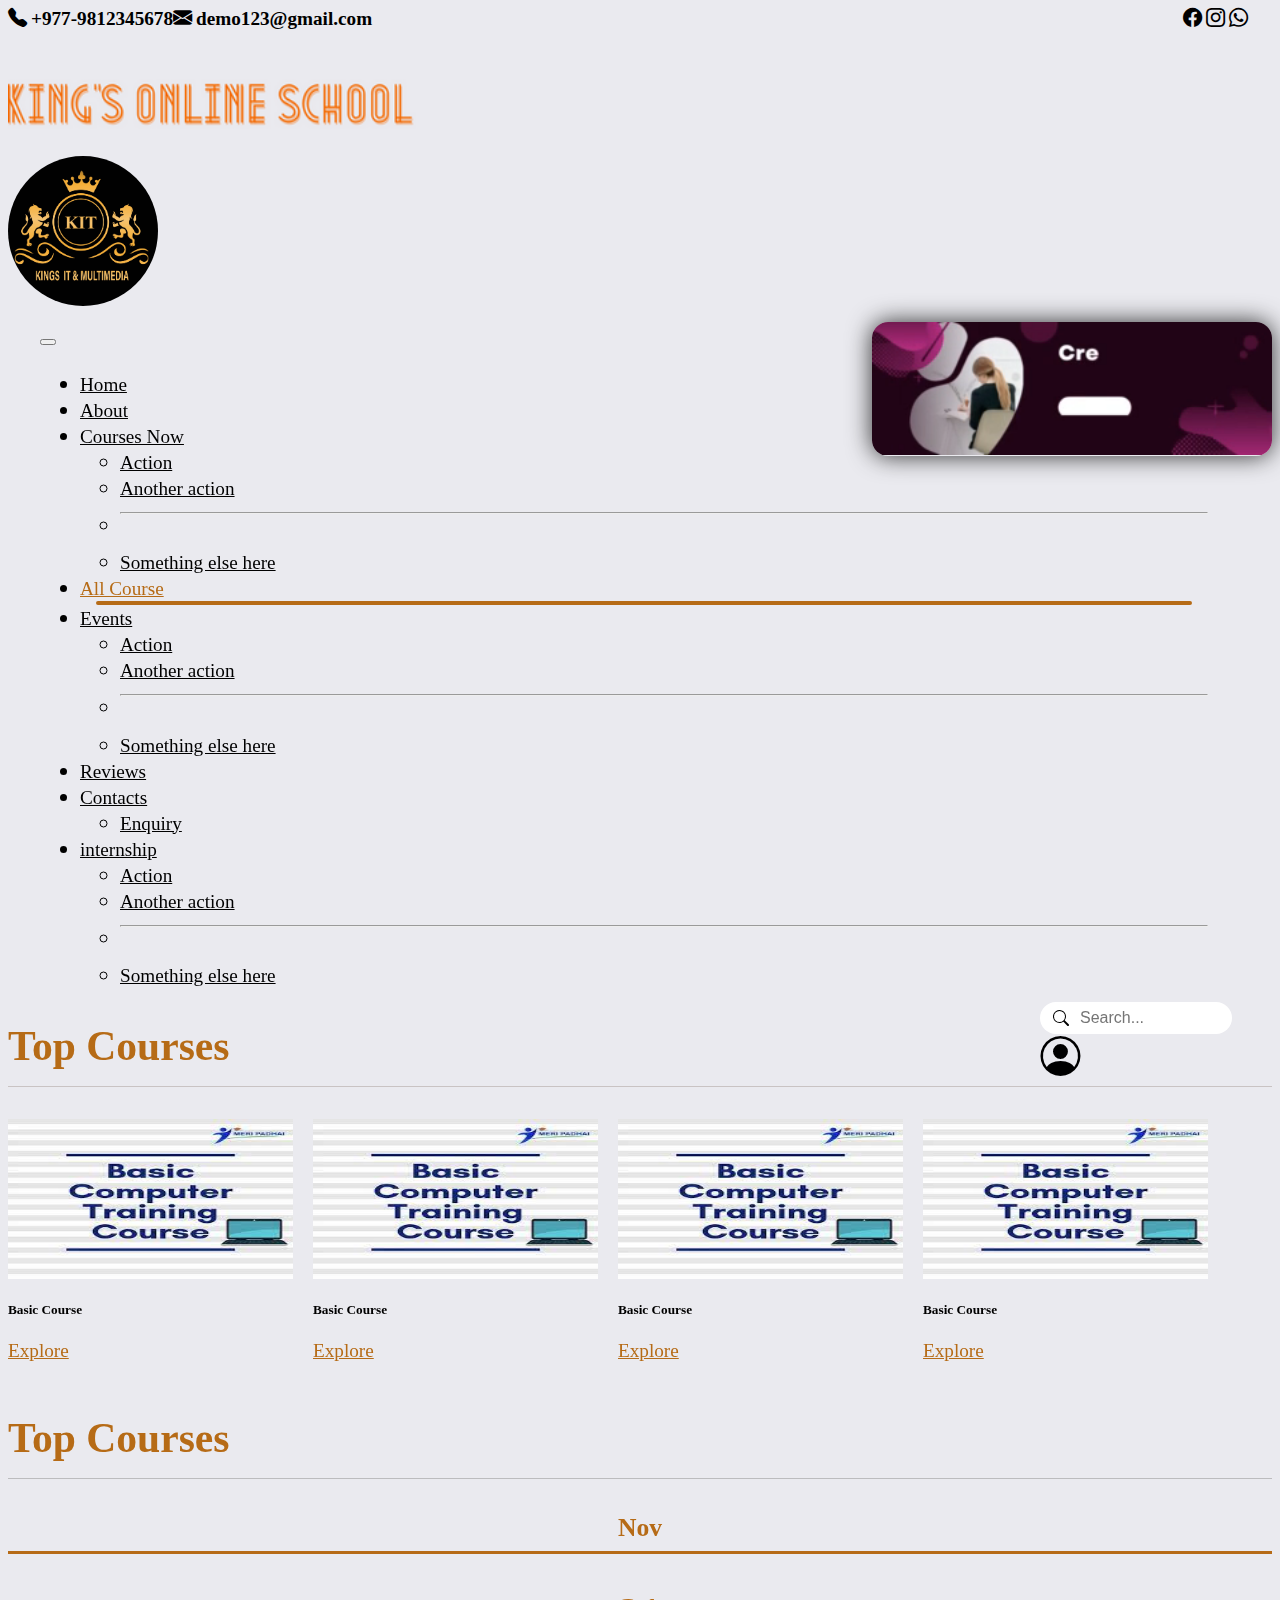
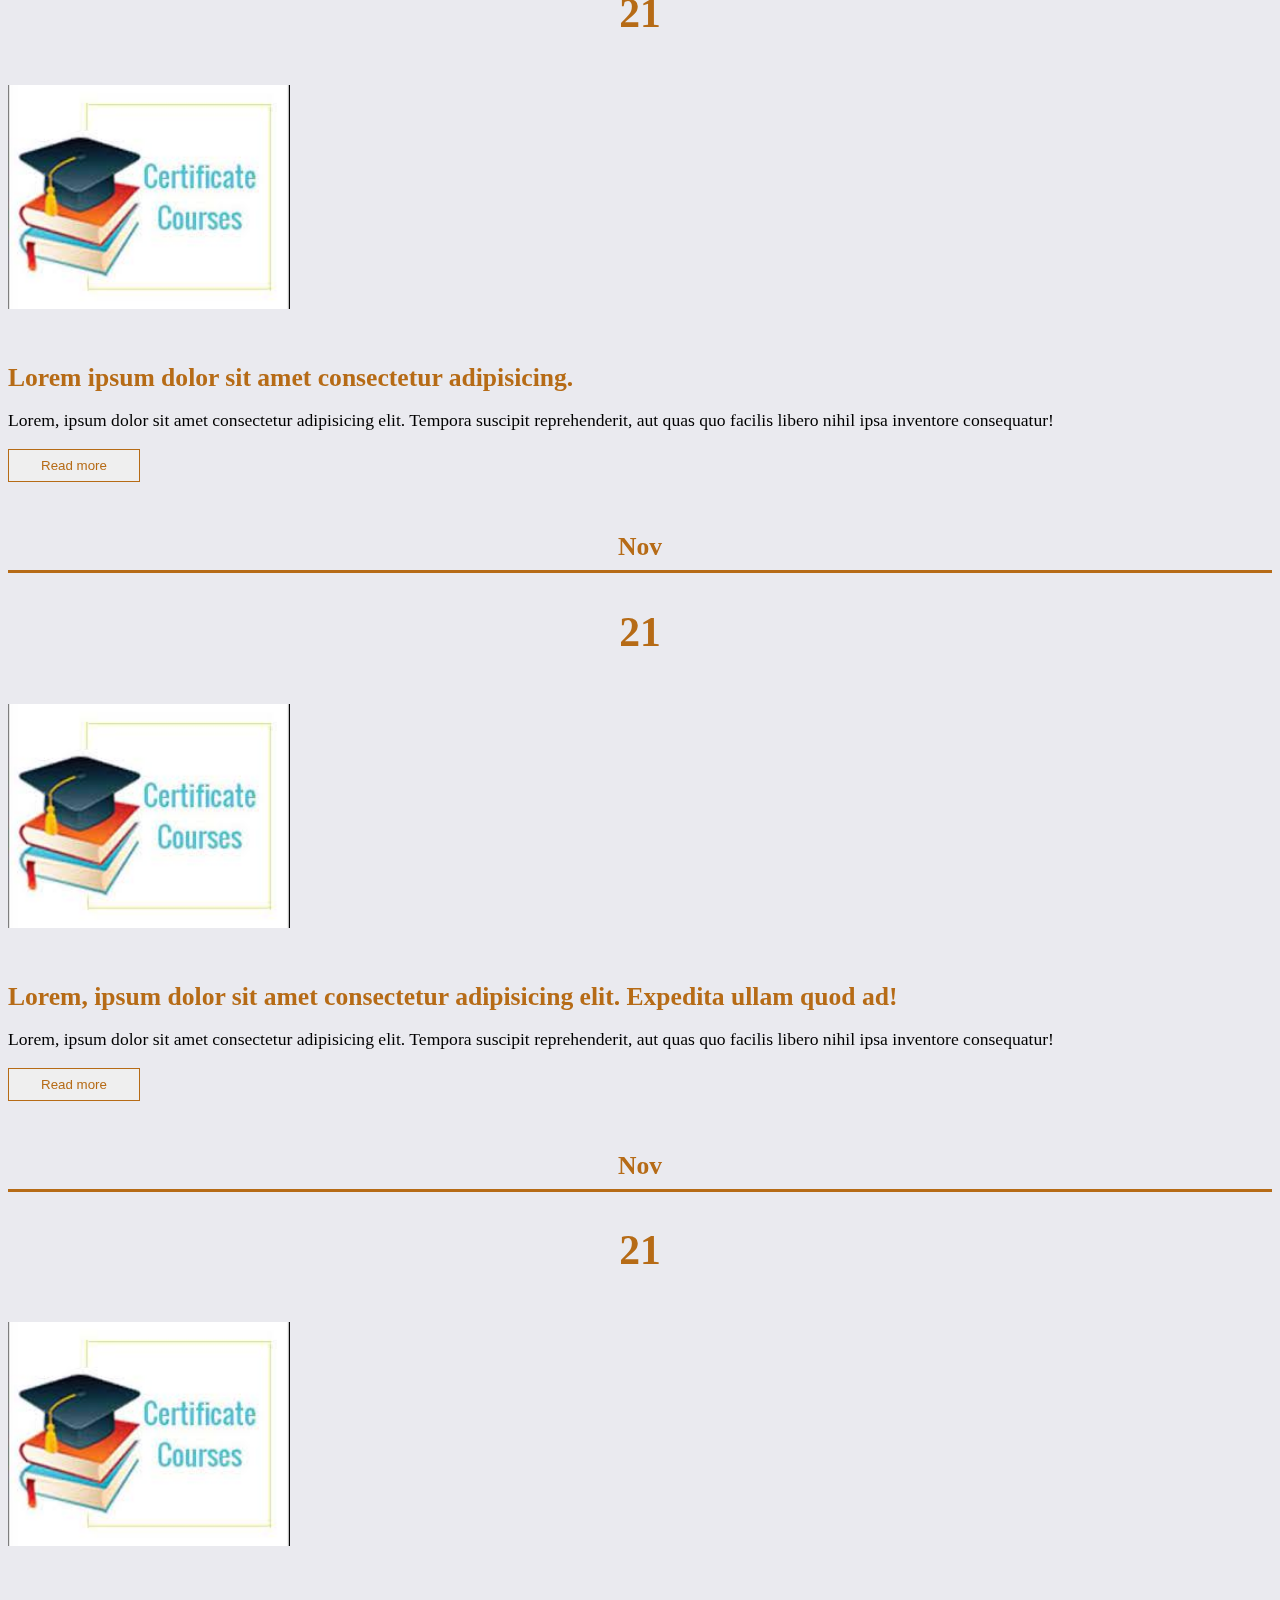
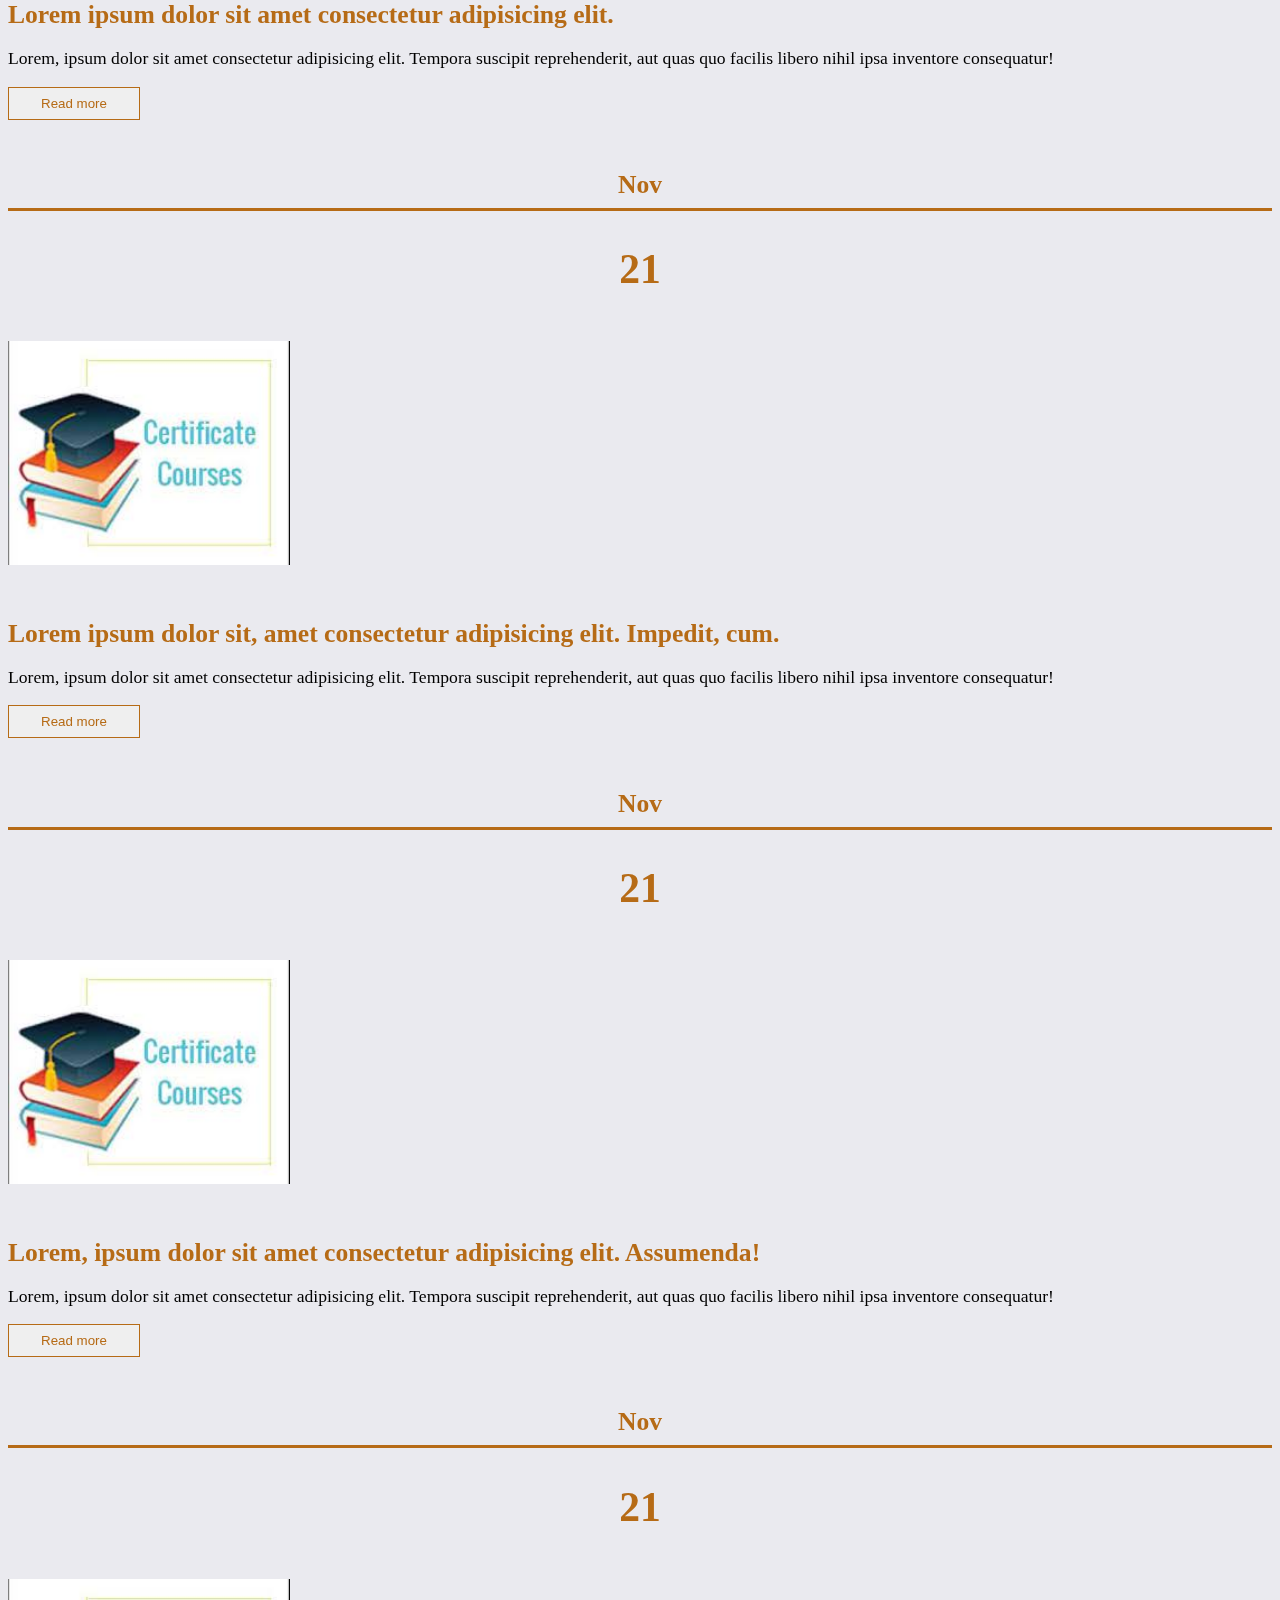
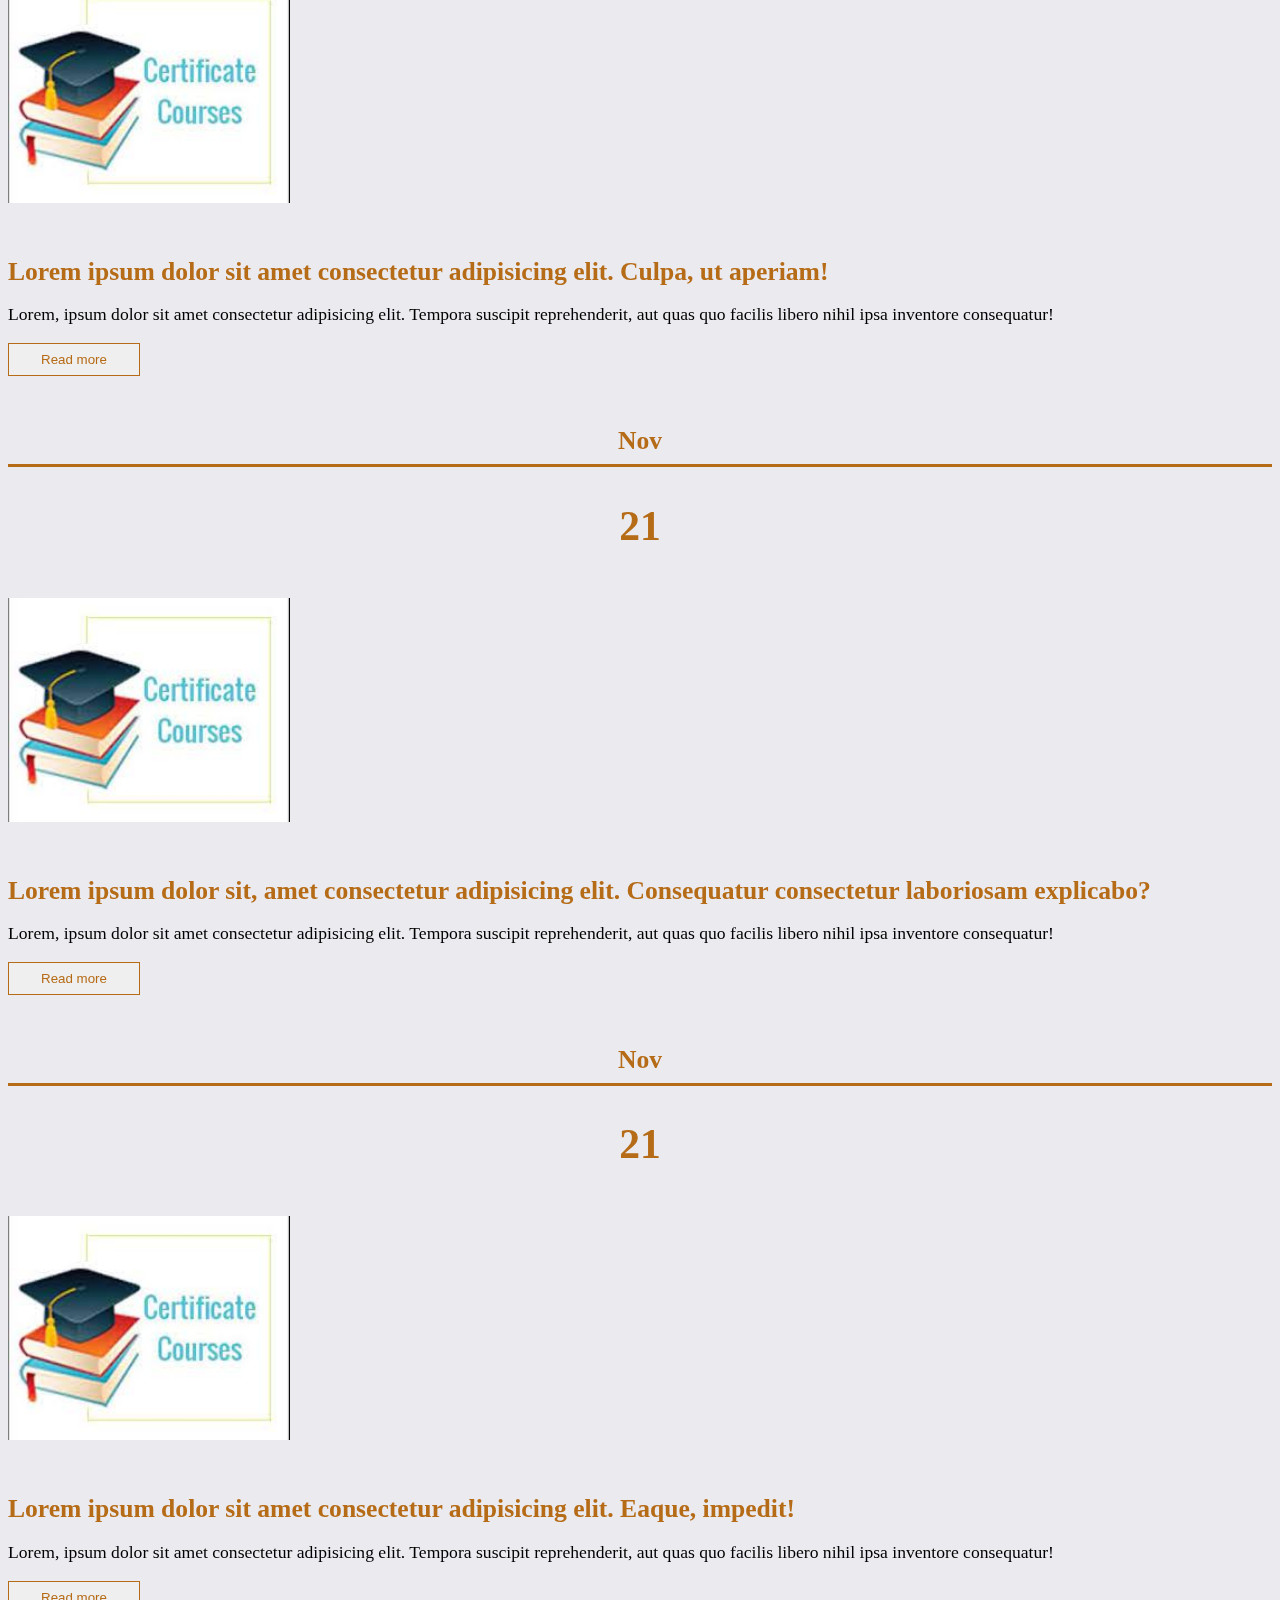
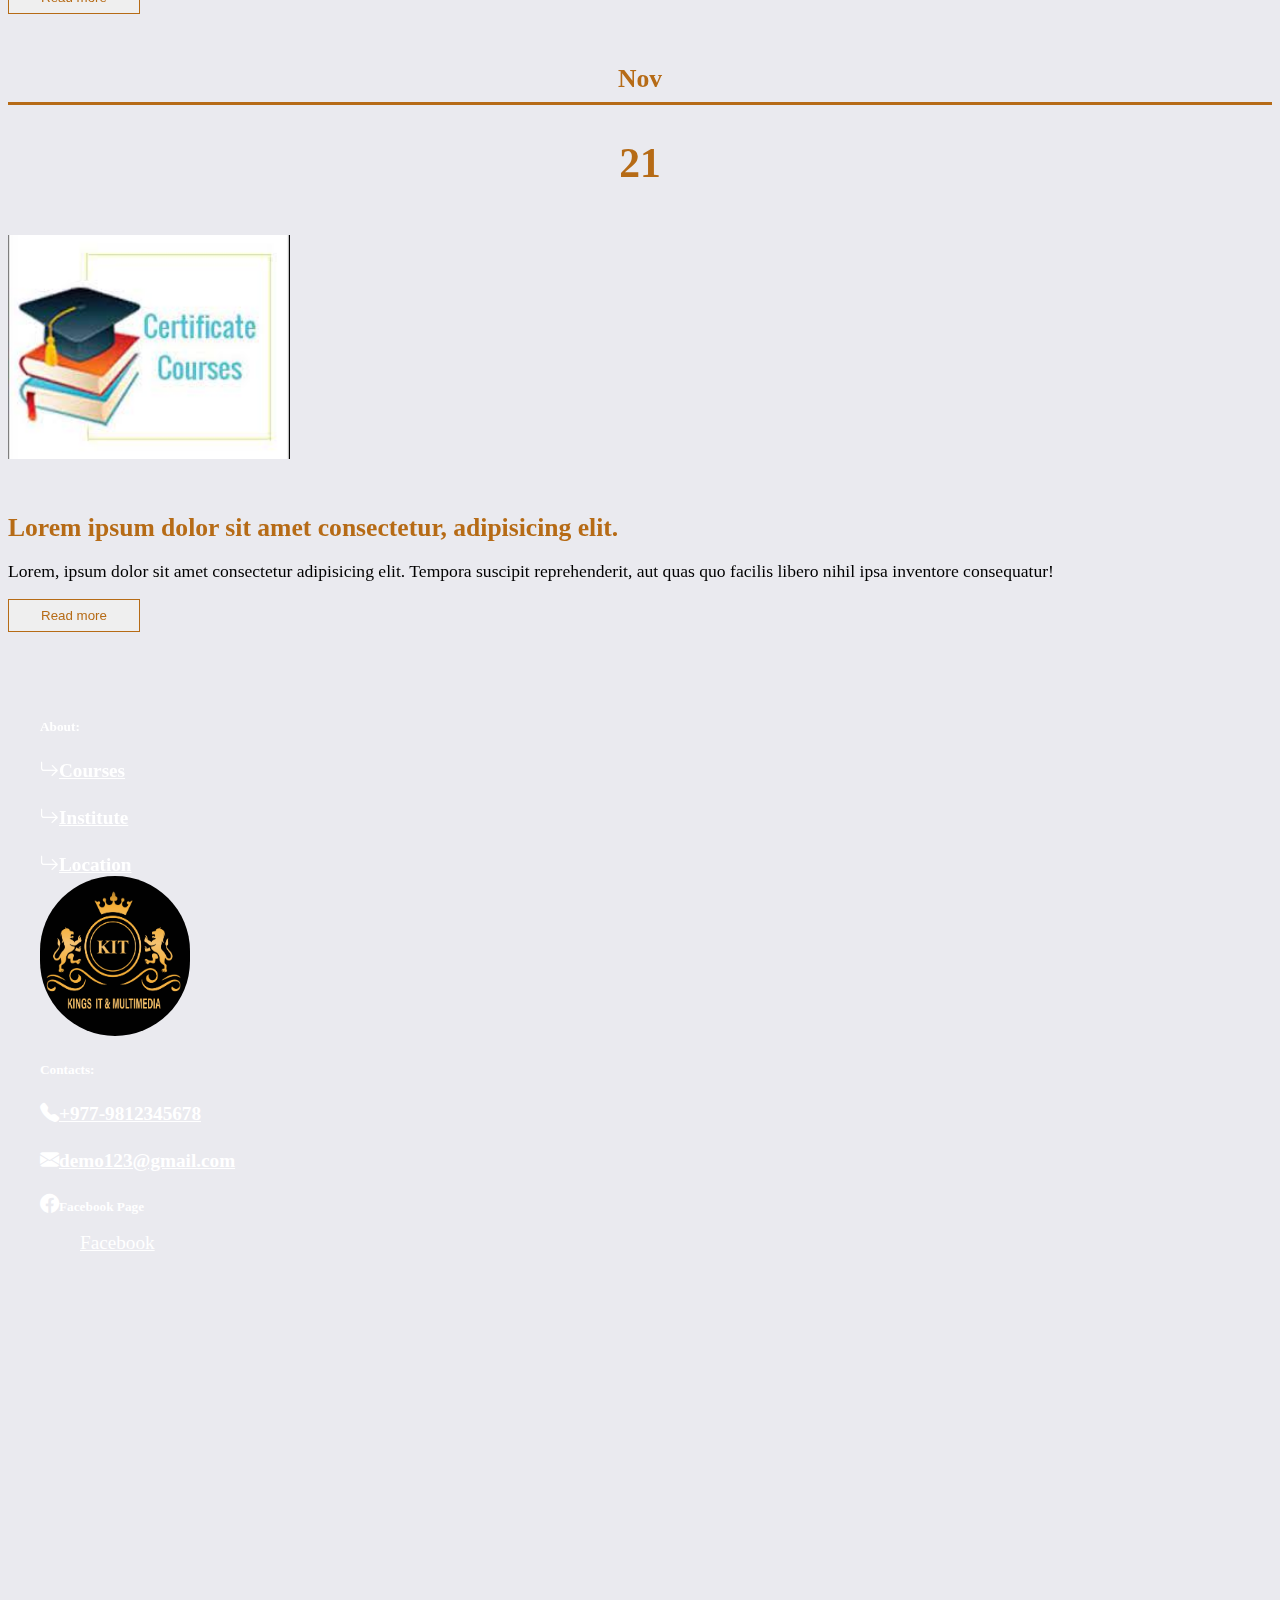
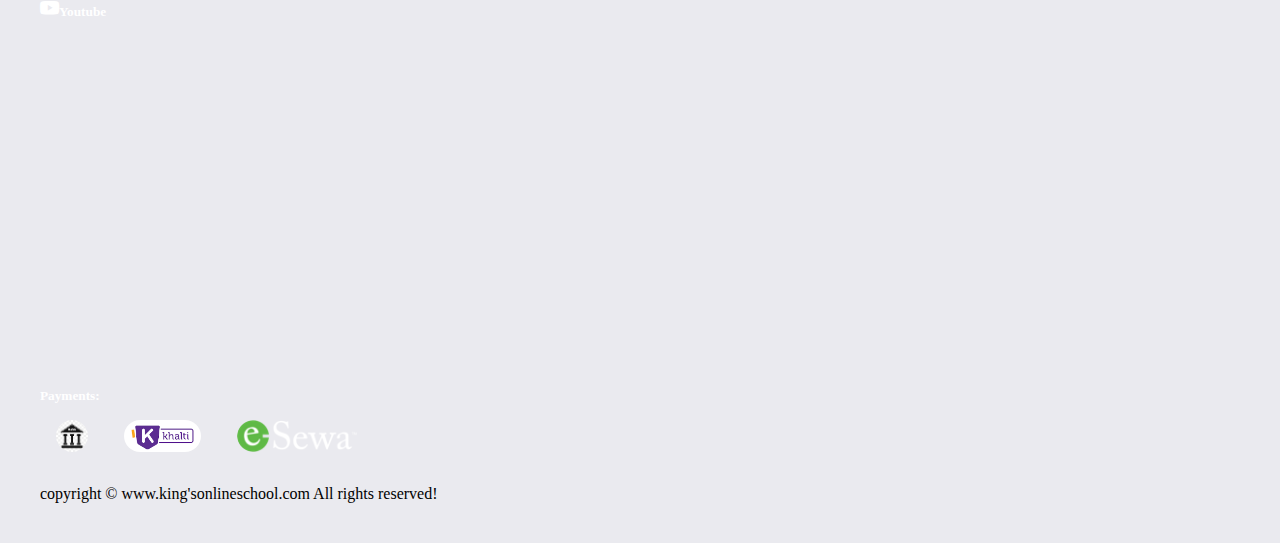
==== commit 187d16c3: "updated" ====
--- a/course.html
+++ b/course.html
@@ -380,7 +380,119 @@
         <img class="w-100"src="./image/certificate.jpeg" alt="">
       </div>
       <div class="col-7">
-        <h4 class="left">Basic course</h4>
+        <h4 class="left">Lorem ipsum dolor sit amet consectetur adipisicing.</h4>
+        <p>Lorem, ipsum dolor sit amet consectetur adipisicing elit. Tempora suscipit reprehenderit, aut quas quo facilis libero nihil ipsa inventore consequatur!</p>
+        <button class="btn">Read more</button>
+      </div>
+    </div>
+    <div class="row ">
+      <div class="col-1 date ">
+        <h4>Nov</h4>
+        <h2>21</h2>
+      </div>
+      <div class="col-4">
+        <img class="w-100"src="./image/certificate.jpeg" alt="">
+      </div>
+      <div class="col-7">
+        <h4 class="left">Lorem, ipsum dolor sit amet consectetur adipisicing elit. Expedita ullam quod ad!</h4>
+        <p>Lorem, ipsum dolor sit amet consectetur adipisicing elit. Tempora suscipit reprehenderit, aut quas quo facilis libero nihil ipsa inventore consequatur!</p>
+        <button class="btn">Read more</button>
+      </div>
+    </div>
+    <div class="row ">
+      <div class="col-1 date ">
+        <h4>Nov</h4>
+        <h2>21</h2>
+      </div>
+      <div class="col-4">
+        <img class="w-100"src="./image/certificate.jpeg" alt="">
+      </div>
+      <div class="col-7">
+        <h4 class="left">Lorem ipsum dolor sit amet consectetur adipisicing elit.</h4>
+        <p>Lorem, ipsum dolor sit amet consectetur adipisicing elit. Tempora suscipit reprehenderit, aut quas quo facilis libero nihil ipsa inventore consequatur!</p>
+        <button class="btn">Read more</button>
+      </div>
+    </div>
+    <div class="row ">
+      <div class="col-1 date ">
+        <h4>Nov</h4>
+        <h2>21</h2>
+      </div>
+      <div class="col-4">
+        <img class="w-100"src="./image/certificate.jpeg" alt="">
+      </div>
+      <div class="col-7">
+        <h4 class="left">Lorem ipsum dolor sit, amet consectetur adipisicing elit. Impedit, cum.</h4>
+        <p>Lorem, ipsum dolor sit amet consectetur adipisicing elit. Tempora suscipit reprehenderit, aut quas quo facilis libero nihil ipsa inventore consequatur!</p>
+        <button class="btn">Read more</button>
+      </div>
+    </div>
+    <div class="row ">
+      <div class="col-1 date ">
+        <h4>Nov</h4>
+        <h2>21</h2>
+      </div>
+      <div class="col-4">
+        <img class="w-100"src="./image/certificate.jpeg" alt="">
+      </div>
+      <div class="col-7">
+        <h4 class="left">Lorem, ipsum dolor sit amet consectetur adipisicing elit. Assumenda!</h4>
+        <p>Lorem, ipsum dolor sit amet consectetur adipisicing elit. Tempora suscipit reprehenderit, aut quas quo facilis libero nihil ipsa inventore consequatur!</p>
+        <button class="btn">Read more</button>
+      </div>
+    </div>
+    <div class="row ">
+      <div class="col-1 date ">
+        <h4>Nov</h4>
+        <h2>21</h2>
+      </div>
+      <div class="col-4">
+        <img class="w-100"src="./image/certificate.jpeg" alt="">
+      </div>
+      <div class="col-7">
+        <h4 class="left">Lorem ipsum dolor sit amet consectetur adipisicing elit. Culpa, ut aperiam!</h4>
+        <p>Lorem, ipsum dolor sit amet consectetur adipisicing elit. Tempora suscipit reprehenderit, aut quas quo facilis libero nihil ipsa inventore consequatur!</p>
+        <button class="btn">Read more</button>
+      </div>
+    </div>
+    <div class="row ">
+      <div class="col-1 date ">
+        <h4>Nov</h4>
+        <h2>21</h2>
+      </div>
+      <div class="col-4">
+        <img class="w-100"src="./image/certificate.jpeg" alt="">
+      </div>
+      <div class="col-7">
+        <h4 class="left">Lorem ipsum dolor sit, amet consectetur adipisicing elit. Consequatur consectetur laboriosam explicabo?</h4>
+        <p>Lorem, ipsum dolor sit amet consectetur adipisicing elit. Tempora suscipit reprehenderit, aut quas quo facilis libero nihil ipsa inventore consequatur!</p>
+        <button class="btn">Read more</button>
+      </div>
+    </div>
+    <div class="row ">
+      <div class="col-1 date ">
+        <h4>Nov</h4>
+        <h2>21</h2>
+      </div>
+      <div class="col-4">
+        <img class="w-100"src="./image/certificate.jpeg" alt="">
+      </div>
+      <div class="col-7">
+        <h4 class="left">Lorem ipsum dolor sit amet consectetur adipisicing elit. Eaque, impedit!</h4>
+        <p>Lorem, ipsum dolor sit amet consectetur adipisicing elit. Tempora suscipit reprehenderit, aut quas quo facilis libero nihil ipsa inventore consequatur!</p>
+        <button class="btn">Read more</button>
+      </div>
+    </div>
+    <div class="row ">
+      <div class="col-1 date ">
+        <h4>Nov</h4>
+        <h2>21</h2>
+      </div>
+      <div class="col-4">
+        <img class="w-100"src="./image/certificate.jpeg" alt="">
+      </div>
+      <div class="col-7">
+        <h4 class="left">Lorem ipsum dolor sit amet consectetur, adipisicing elit.</h4>
         <p>Lorem, ipsum dolor sit amet consectetur adipisicing elit. Tempora suscipit reprehenderit, aut quas quo facilis libero nihil ipsa inventore consequatur!</p>
         <button class="btn">Read more</button>
       </div>
--- a/style.css
+++ b/style.css
@@ -867,6 +867,7 @@
 .All-course h4{
   margin-bottom: 0.5rem;
   cursor: pointer;
+  font-size: 1.6rem;
 }
 .All-course h4:hover{
   color: black;
@@ -892,6 +893,6 @@
   border-bottom: none;
 }
 .date h4{
-  border-bottom: 4px solid #b66b16;
+  border-bottom: 3px solid #b66b16;
   padding-bottom: 0.5rem;
 }